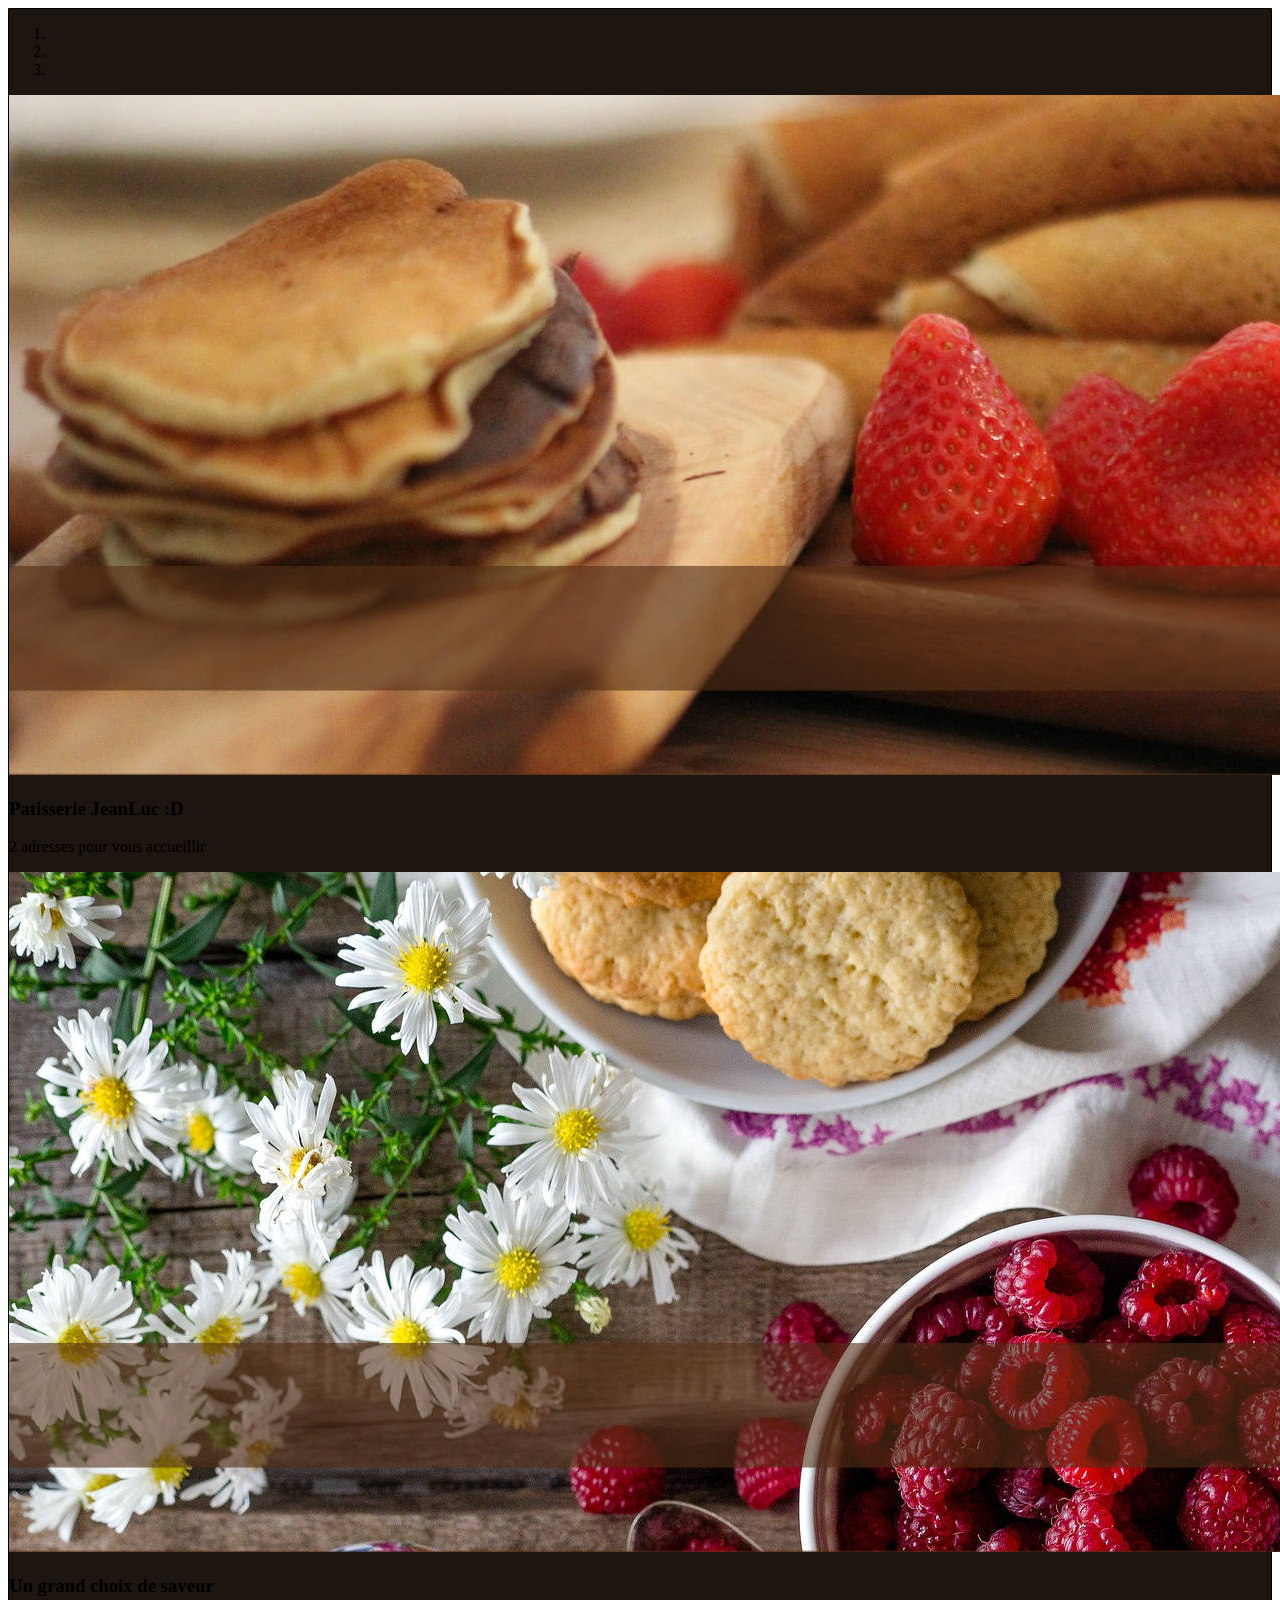
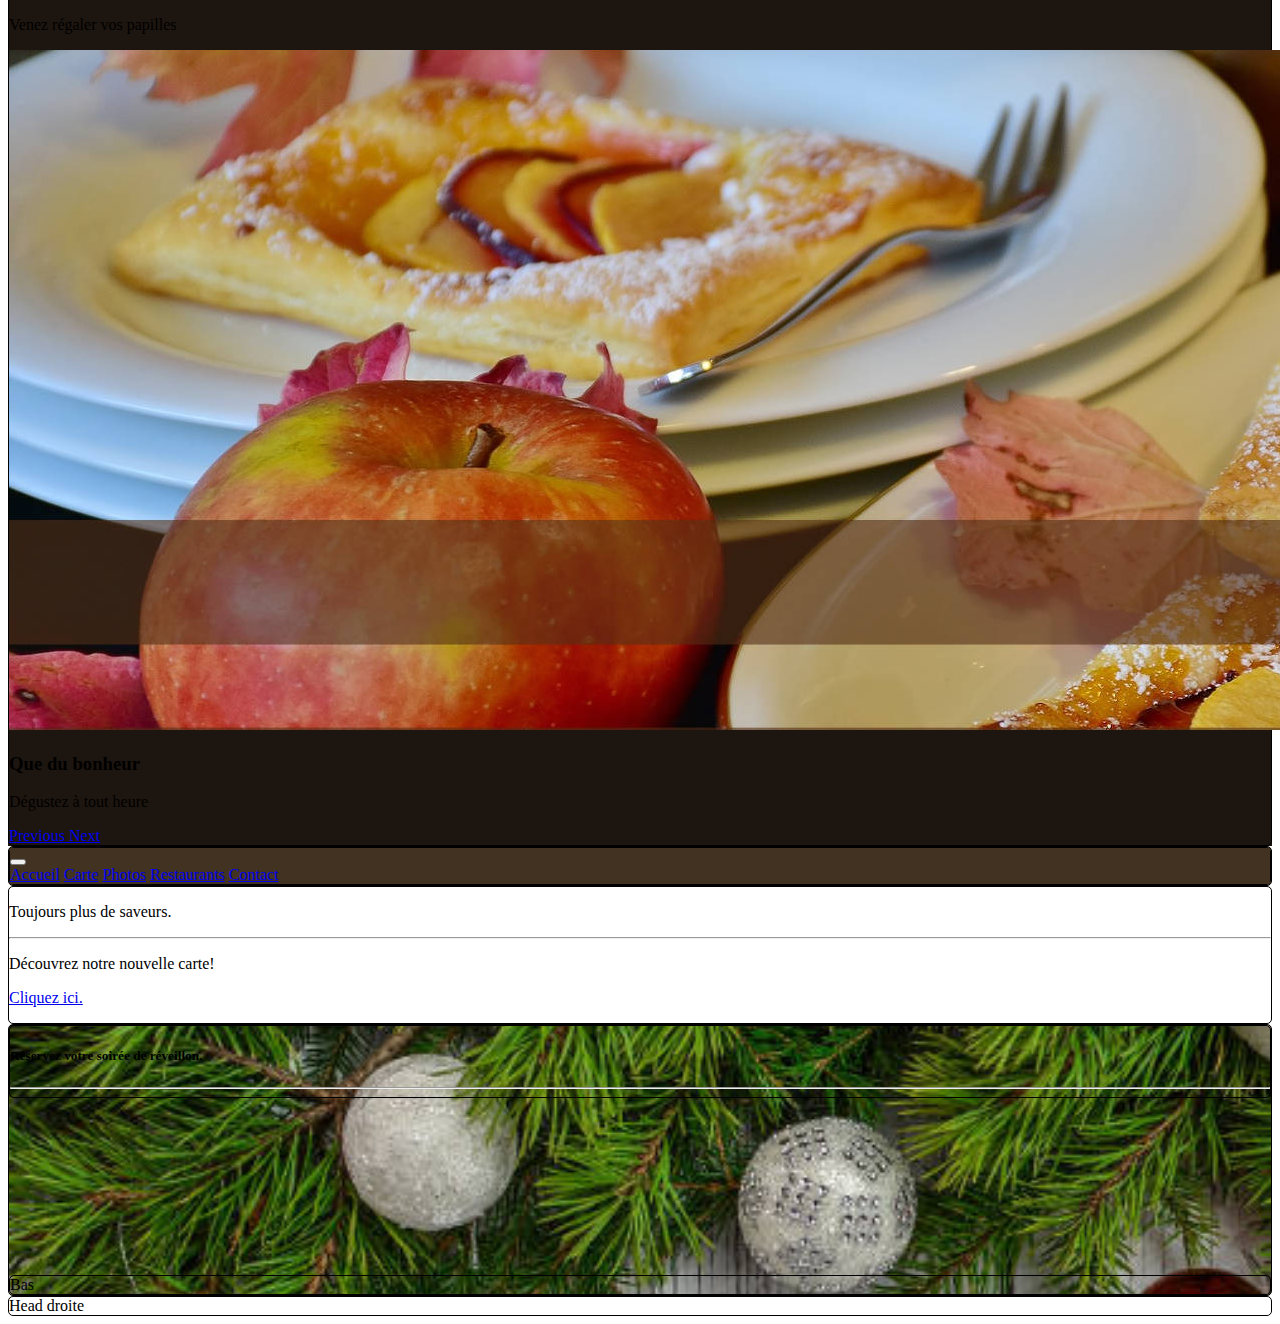
==== index.html @ edc42665 "2ième pavé noel" ====
<!doctype html>
<html lang="en">

  <head>
    <title>Hello, world!</title>
    <!-- Required meta tags -->
    <meta charset="utf-8">
    <meta name="viewport" content="width=device-width, initial-scale=1, shrink-to-fit=no">
    <!-- Bootstrap CSS -->
    <link rel="stylesheet" href="https://maxcdn.bootstrapcdn.com/bootstrap/4.0.0-beta.2/css/bootstrap.min.css" integrity="sha384-PsH8R72JQ3SOdhVi3uxftmaW6Vc51MKb0q5P2rRUpPvrszuE4W1povHYgTpBfshb" crossorigin="anonymous">
    <link href="assets/css/style-perso.css" type="text/css" rel="stylesheet" /> </head>

  <body>
    <!-- HEADER Slider -->
    <div class="row head-bgc">
      <div class="col-12 col-lg-12">
        <div class="container">
          <div class="row">
            <div id="carouselExampleIndicators" class="carousel slide" data-ride="carousel">
              <ol class="carousel-indicators">
                <li data-target="#carouselExampleIndicators" data-slide-to="0" class="active"></li>
                <li data-target="#carouselExampleIndicators" data-slide-to="1"></li>
                <li data-target="#carouselExampleIndicators" data-slide-to="2"></li>
              </ol>
              <div class="carousel-inner">
                <div class="carousel-item active"> <img class="d-block w-100" src="assets/img/restaurant-slide1.jpg" alt="First slide">
                  <div class="carousel-caption d-none d-md-block">
                    <h3>Patisserie JeanLuc :D</h3>
                    <p>2 adresses pour vous accueillir</p>
                  </div>
                </div>
                <div class="carousel-item"> <img class="d-block w-100" src="assets/img/restaurant-slide2.jpg" alt="Second slide">
                  <div class="carousel-caption d-none d-md-block">
                    <h3>Un grand choix de saveur</h3>
                    <p>Venez régaler vos papilles</p>
                  </div>
                </div>
                <div class="carousel-item"> <img class="d-block w-100" src="assets/img/restaurant-slide3.jpg" alt="Third slide">
                  <div class="carousel-caption d-none d-md-block">
                    <h3>Que du bonheur</h3>
                    <p>Dégustez à tout heure</p>
                  </div>
                </div>
              </div> <a class="carousel-control-prev" href="#carouselExampleIndicators" role="button" data-slide="prev">
                <span class="carousel-control-prev-icon" aria-hidden="true"></span>
                <span class="sr-only">Previous</span>
              </a> <a class="carousel-control-next" href="#carouselExampleIndicators" role="button" data-slide="next">
                <span class="carousel-control-next-icon" aria-hidden="true"></span>
                <span class="sr-only">Next</span>
              </a> </div>
          </div>
        </div>
      </div>
    </div>
    <div class="row">
      <div class="col-12 col-lg-12 navbar-bgc">
        <div class="container">
          <div class="row">
            <div class="col-12 col-lg-12 nav-bgc">
              <nav class="navbar navbar-expand-lg navbar-dark  nav-bgc"> <button class="navbar-toggler" type="button" data-toggle="collapse" data-target="#navbarNavAltMarkup" aria-controls="navbarNavAltMarkup" aria-expanded="false" aria-label="Toggle navigation">
                <span class="navbar-toggler-icon"></span>
                </button>
                <div class="collapse navbar-collapse" id="navbarNavAltMarkup">
                  <div class="navbar-nav"> <a class="nav-item nav-link disabled" href="#">Accueil</a> <a class="nav-item nav-link" href="#">Carte</a> <a class="nav-item nav-link" href="#">Photos</a> <a class="nav-item nav-link" href="#">Restaurants</a> <a class="nav-item nav-link"
                      href="#">Contact</a> </div>
                </div>
              </nav>
            </div>
          </div>
        </div>
      </div>
    </div>
    <div class="container">
      <div class="row">
        <!-- Bloc de gauche Jumbotron -->
        <div class="col-12 col-lg-4">
          <div class="jumbotron">
            <p class="lead">Toujours plus de saveurs.</p>
            <hr class="my-4">
            <p>Découvrez notre nouvelle carte!</p>
            <p class="lead"> <a class="btn btn-dark btn-lg" href="#" role="button">Cliquez ici.</a> </p>
          </div>
        </div>
        <!-- Bloc du milieu -->
        <div class="col-12 col-lg-4 bgc-noel">
          <div class="row min-height-noel">
            <div class="col-12 col-lg-12 text-white text-center">
              <h5>Réservez votre soirée de réveillon.</h5>
              <hr class="my-4"> </div>
          </div>
          <div class="row">
            <div class="col-12 col-lg-12">Bas</div>
          </div>
        </div>
        <!-- Bloc de droite -->
        <div class="col-12 col-lg-4">Head droite</div>
      </div>
    </div>
    <!-- test align -->
    <!-- Optional JavaScript -->
    <!-- jQuery first, then Popper.js, then Bootstrap JS -->
    <script src="https://code.jquery.com/jquery-3.2.1.slim.min.js" integrity="sha384-KJ3o2DKtIkvYIK3UENzmM7KCkRr/rE9/Qpg6aAZGJwFDMVNA/GpGFF93hXpG5KkN" crossorigin="anonymous"></script>
    <script src="https://cdnjs.cloudflare.com/ajax/libs/popper.js/1.12.3/umd/popper.min.js" integrity="sha384-vFJXuSJphROIrBnz7yo7oB41mKfc8JzQZiCq4NCceLEaO4IHwicKwpJf9c9IpFgh" crossorigin="anonymous"></script>
    <script src="https://maxcdn.bootstrapcdn.com/bootstrap/4.0.0-beta.2/js/bootstrap.min.js" integrity="sha384-alpBpkh1PFOepccYVYDB4do5UnbKysX5WZXm3XxPqe5iKTfUKjNkCk9SaVuEZflJ" crossorigin="anonymous"></script>
  </body>

</html>
---- assets/css/style-perso.css ----
.row [class^="col-"] {
  border: 1px solid black;
  border-radius: 5px; }

.head-bgc {
  background-color: #1d150f; }

.nav-bgc {
  background-color: #413222; }

.navbar-bgc {
  background-color: #5d4c3a; }

.jumbotron {
  background-color: #ffffff !important; }

.bgc-noel {
  background-image: url("../img/noel.jpg");
  background-repeat: no-repeat;
  background-size: 100%;
  background-size: cover;
  background-position: center; }

.min-height-noel {
  min-height: 250px; }

/*# sourceMappingURL=style-perso.css.map */
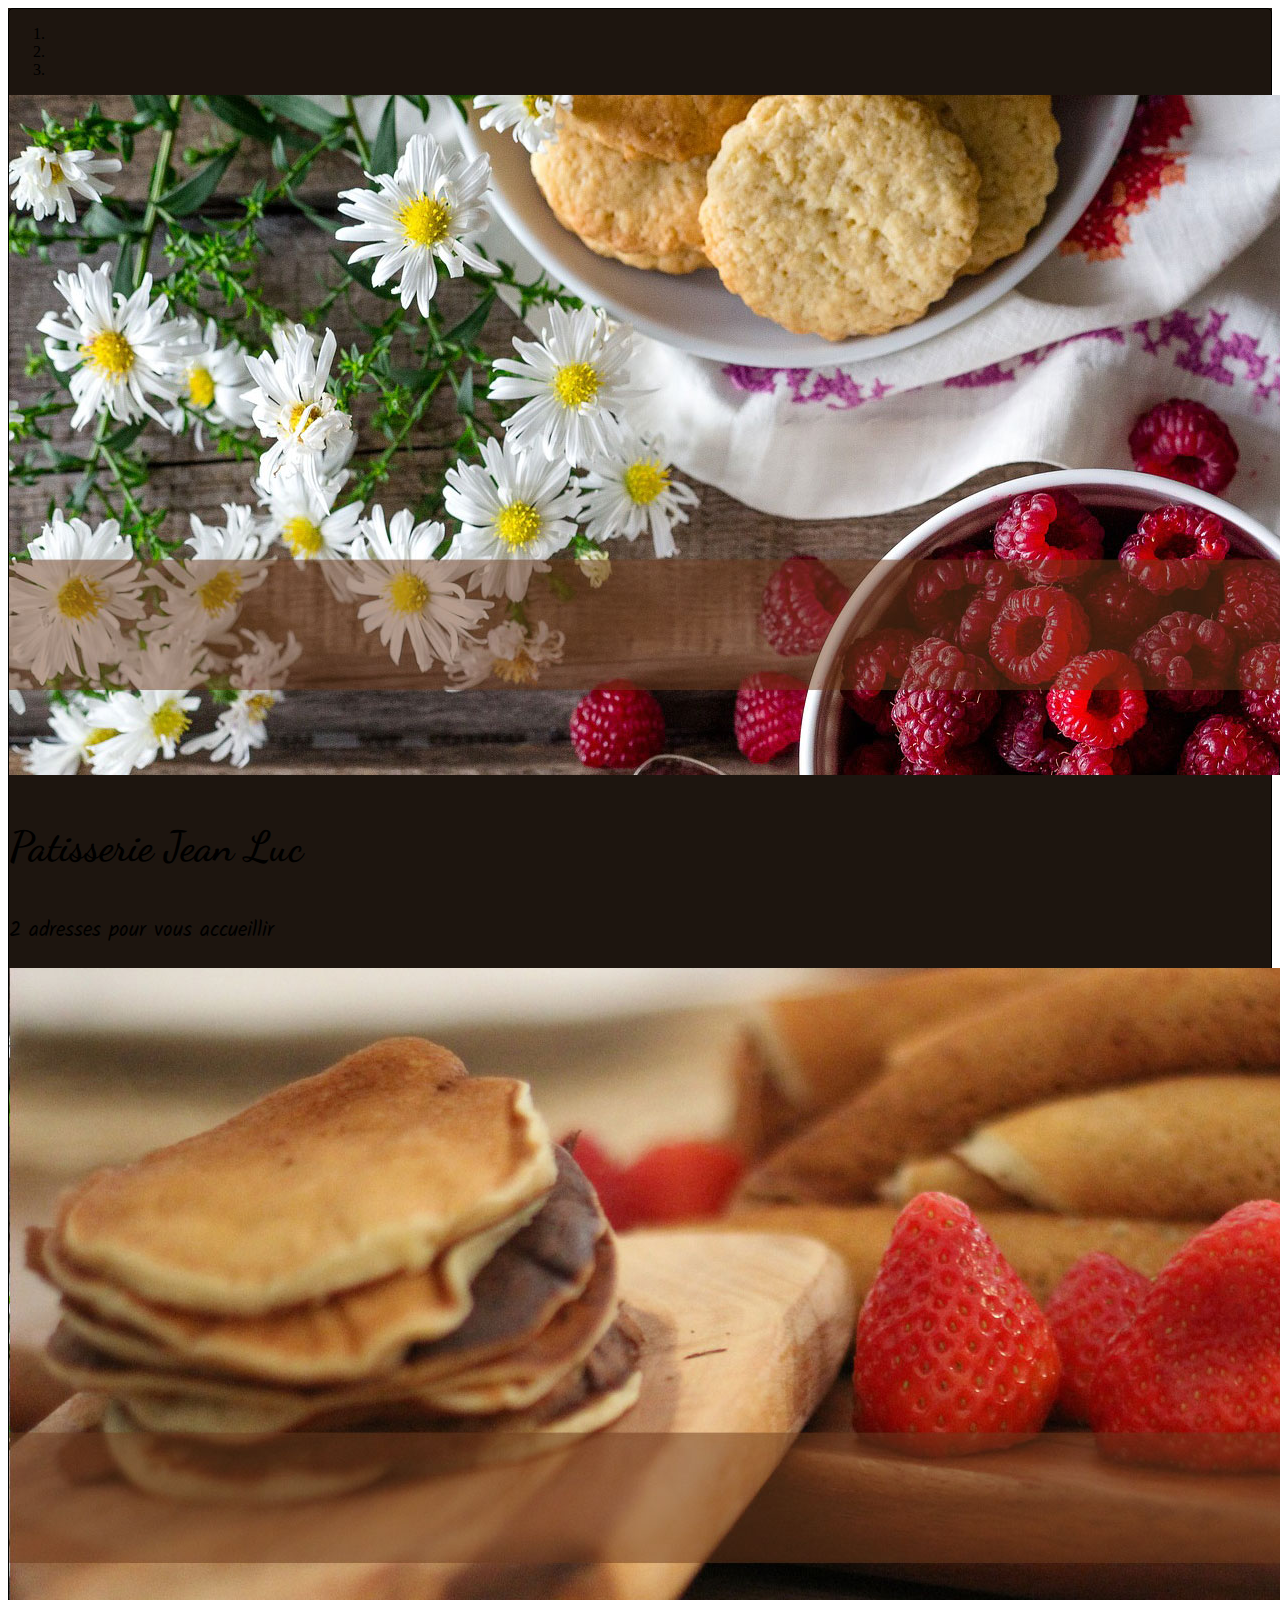
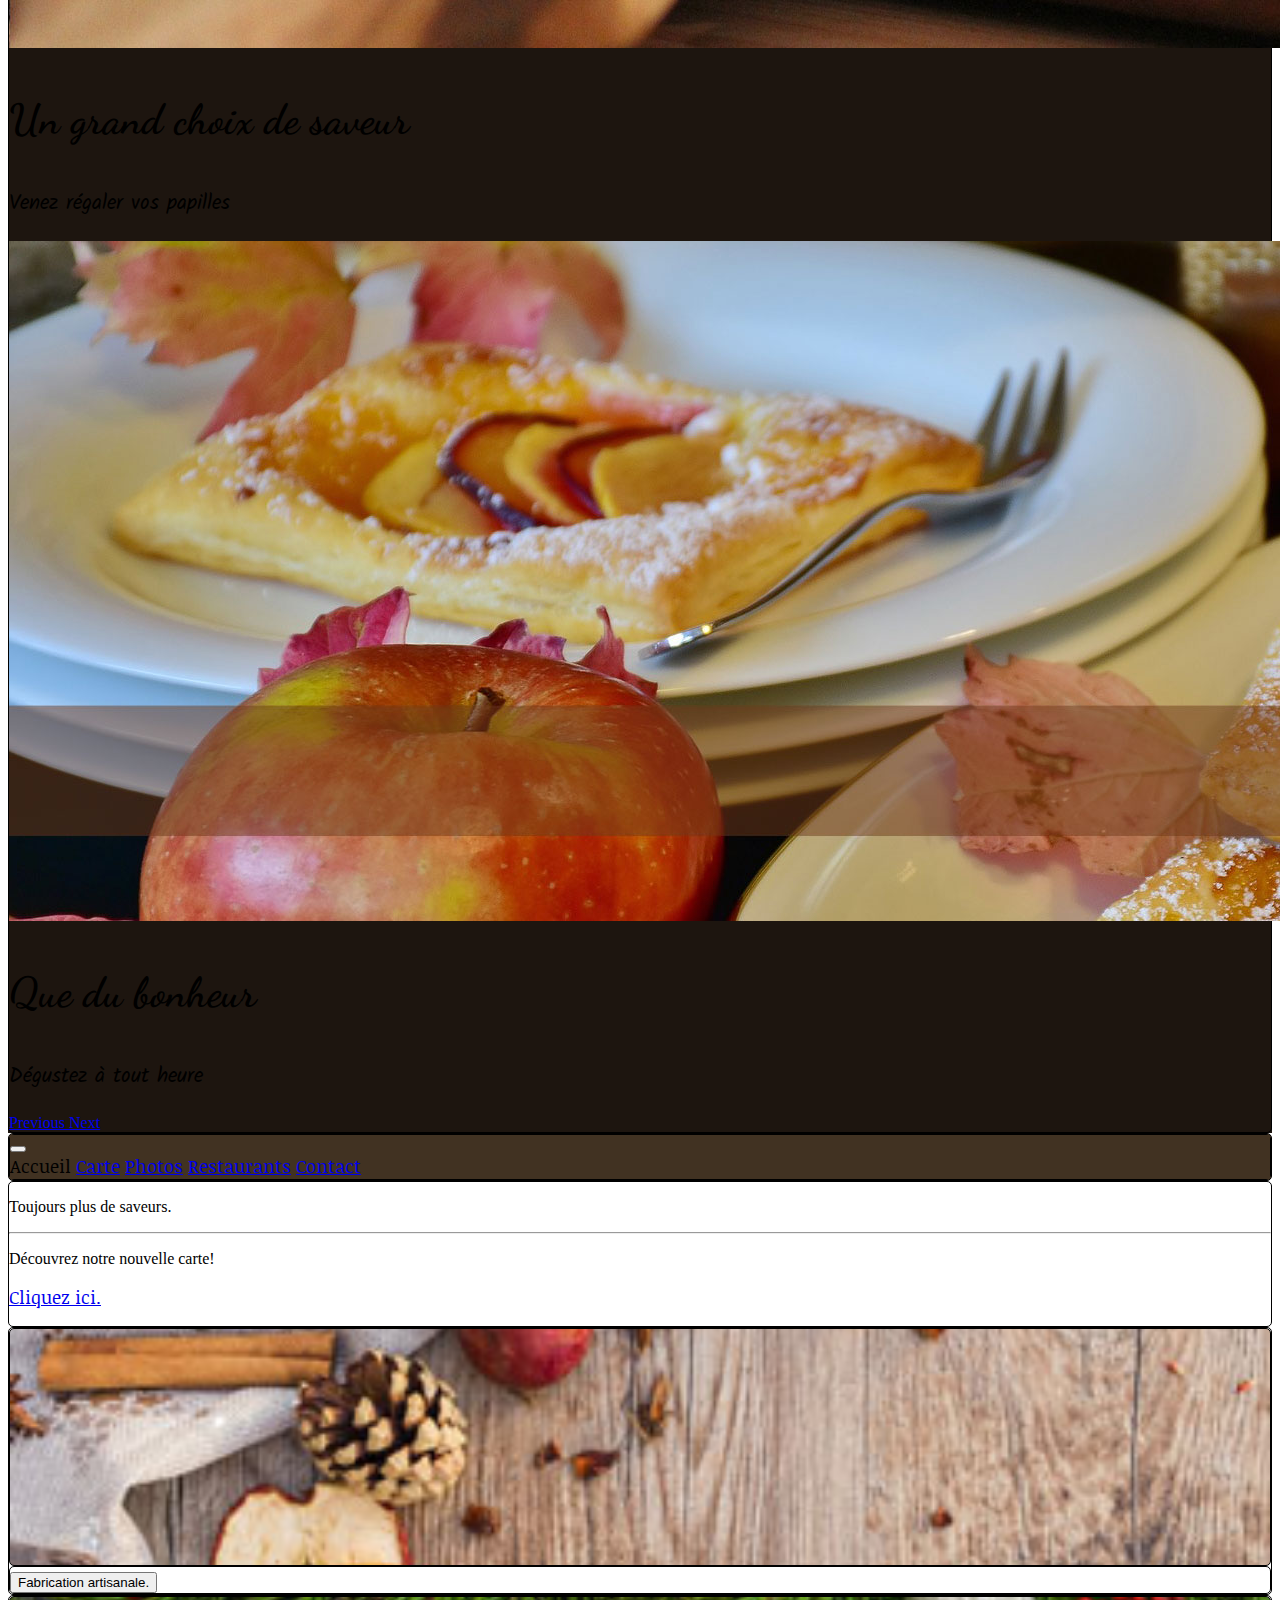
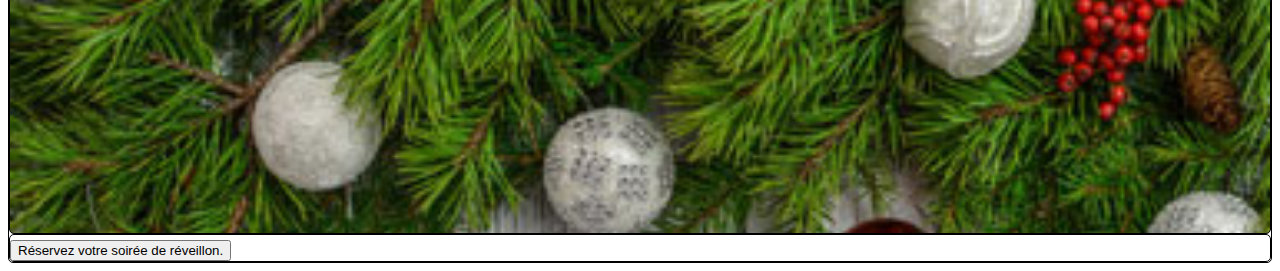
==== commit 16d077ab: "2 pavés events" ====
--- a/index.html
+++ b/index.html
@@ -9,6 +9,7 @@
     <!-- Bootstrap CSS -->
     <link rel="stylesheet" href="https://maxcdn.bootstrapcdn.com/bootstrap/4.0.0-beta.2/css/bootstrap.min.css" integrity="sha384-PsH8R72JQ3SOdhVi3uxftmaW6Vc51MKb0q5P2rRUpPvrszuE4W1povHYgTpBfshb" crossorigin="anonymous">
     <link href="assets/css/style-perso.css" type="text/css" rel="stylesheet" /> </head>
+  <link href="https://fonts.googleapis.com/css?family=Dancing+Script:400,700|Kalam:400,700|Noticia+Text:400i,700i" rel="stylesheet">
 
   <body>
     <!-- HEADER Slider -->
@@ -23,22 +24,22 @@
                 <li data-target="#carouselExampleIndicators" data-slide-to="2"></li>
               </ol>
               <div class="carousel-inner">
-                <div class="carousel-item active"> <img class="d-block w-100" src="assets/img/restaurant-slide1.jpg" alt="First slide">
+                <div class="carousel-item active"> <img class="d-block w-100" src="assets/img/patisserie-slide1.jpg" alt="First slide">
                   <div class="carousel-caption d-none d-md-block">
-                    <h3>Patisserie JeanLuc :D</h3>
-                    <p>2 adresses pour vous accueillir</p>
+                    <h3 class="font-g1">Patisserie Jean Luc</h3>
+                    <p class="font-g3">2 adresses pour vous accueillir</p>
                   </div>
                 </div>
-                <div class="carousel-item"> <img class="d-block w-100" src="assets/img/restaurant-slide2.jpg" alt="Second slide">
+                <div class="carousel-item"> <img class="d-block w-100" src="assets/img/patisserie-slide2.jpg" alt="Second slide">
                   <div class="carousel-caption d-none d-md-block">
-                    <h3>Un grand choix de saveur</h3>
-                    <p>Venez régaler vos papilles</p>
+                    <h3 class="font-g1">Un grand choix de saveur</h3>
+                    <p class="font-g3">Venez régaler vos papilles</p>
                   </div>
                 </div>
-                <div class="carousel-item"> <img class="d-block w-100" src="assets/img/restaurant-slide3.jpg" alt="Third slide">
+                <div class="carousel-item"> <img class="d-block w-100" src="assets/img/patisserie-slide3.jpg" alt="Third slide">
                   <div class="carousel-caption d-none d-md-block">
-                    <h3>Que du bonheur</h3>
-                    <p>Dégustez à tout heure</p>
+                    <h3 class="font-g1">Que du bonheur</h3>
+                    <p class="font-g3">Dégustez à tout heure</p>
                   </div>
                 </div>
               </div> <a class="carousel-control-prev" href="#carouselExampleIndicators" role="button" data-slide="prev">
@@ -57,12 +58,11 @@
         <div class="container">
           <div class="row">
             <div class="col-12 col-lg-12 nav-bgc">
-              <nav class="navbar navbar-expand-lg navbar-dark  nav-bgc"> <button class="navbar-toggler" type="button" data-toggle="collapse" data-target="#navbarNavAltMarkup" aria-controls="navbarNavAltMarkup" aria-expanded="false" aria-label="Toggle navigation">
+              <nav class="navbar navbar-expand-lg navbar-dark nav-bgc"> <button class="navbar-toggler" type="button" data-toggle="collapse" data-target="#navbarNavAltMarkup" aria-controls="navbarNavAltMarkup" aria-expanded="false" aria-label="Toggle navigation">
                 <span class="navbar-toggler-icon"></span>
                 </button>
                 <div class="collapse navbar-collapse" id="navbarNavAltMarkup">
-                  <div class="navbar-nav"> <a class="nav-item nav-link disabled" href="#">Accueil</a> <a class="nav-item nav-link" href="#">Carte</a> <a class="nav-item nav-link" href="#">Photos</a> <a class="nav-item nav-link" href="#">Restaurants</a> <a class="nav-item nav-link"
-                      href="#">Contact</a> </div>
+                  <div class="navbar-nav font-g2"> <a class="nav-item nav-link disabled">Accueil</a> <a class="nav-item nav-link" href="#">Carte</a> <a class="nav-item nav-link" href="#">Photos</a> <a class="nav-item nav-link" href="#">Restaurants</a> <a class="nav-item nav-link" href="#">Contact</a>                    </div>
                 </div>
               </nav>
             </div>
@@ -78,22 +78,31 @@
             <p class="lead">Toujours plus de saveurs.</p>
             <hr class="my-4">
             <p>Découvrez notre nouvelle carte!</p>
-            <p class="lead"> <a class="btn btn-dark btn-lg" href="#" role="button">Cliquez ici.</a> </p>
+            <p class="lead"> <a class="btn btn-dark btn-lg font-g2" href="#" role="button">Cliquez ici.</a> </p>
           </div>
         </div>
         <!-- Bloc du milieu -->
-        <div class="col-12 col-lg-4 bgc-noel">
-          <div class="row min-height-noel">
-            <div class="col-12 col-lg-12 text-white text-center">
-              <h5>Réservez votre soirée de réveillon.</h5>
-              <hr class="my-4"> </div>
+        <div class="col-12 col-lg-4">
+          <div class="row">
+            <div class="col-12 col-lg-12 min-height-pave bgc-artisanal"></div>
           </div>
           <div class="row">
-            <div class="col-12 col-lg-12">Bas</div>
+            <div class="col-12 col-lg-12 text-center font-g2">
+              <button type="button" class="btn btn-dark">Fabrication artisanale.</button>
+            </div>
           </div>
         </div>
         <!-- Bloc de droite -->
-        <div class="col-12 col-lg-4">Head droite</div>
+        <div class="col-12 col-lg-4">
+          <div class="row">
+            <div class="col-12 col-lg-12 min-height-pave bgc-noel"></div>
+          </div>
+          <div class="row">
+            <div class="col-12 col-lg-12 text-center font-g2">
+              <button type="button" class="btn btn-dark">Réservez votre soirée de réveillon.</button>
+            </div>
+          </div>
+        </div>
       </div>
     </div>
     <!-- test align -->
@@ -104,4 +113,4 @@
     <script src="https://maxcdn.bootstrapcdn.com/bootstrap/4.0.0-beta.2/js/bootstrap.min.js" integrity="sha384-alpBpkh1PFOepccYVYDB4do5UnbKysX5WZXm3XxPqe5iKTfUKjNkCk9SaVuEZflJ" crossorigin="anonymous"></script>
   </body>
 
-</html>+</html>
--- a/assets/css/style-perso.css
+++ b/assets/css/style-perso.css
@@ -1,6 +1,19 @@
 .row [class^="col-"] {
   border: 1px solid black;
   border-radius: 5px; }
+
+.font-g1 {
+  font-family: 'Dancing Script', cursive;
+  font-weight: 700;
+  font-size: 42px; }
+
+.font-g2 {
+  font-family: 'Noticia Text', serif;
+  font-size: 18px; }
+
+.font-g3 {
+  font-family: 'Kalam', cursive;
+  font-size: 21px; }
 
 .head-bgc {
   background-color: #1d150f; }
@@ -14,14 +27,21 @@
 .jumbotron {
   background-color: #ffffff !important; }
 
-.bgc-noel {
-  background-image: url("../img/noel.jpg");
+.bgc-artisanal {
+  background-image: url("../img/restaurant-pave-gauche.jpg");
   background-repeat: no-repeat;
   background-size: 100%;
   background-size: cover;
   background-position: center; }
 
-.min-height-noel {
-  min-height: 250px; }
+.bgc-noel {
+  background-image: url("../img/restaurant-pave-droite.jpg");
+  background-repeat: no-repeat;
+  background-size: 100%;
+  background-size: cover;
+  background-position: center; }
+
+.min-height-pave {
+  min-height: 236px; }
 
 /*# sourceMappingURL=style-perso.css.map */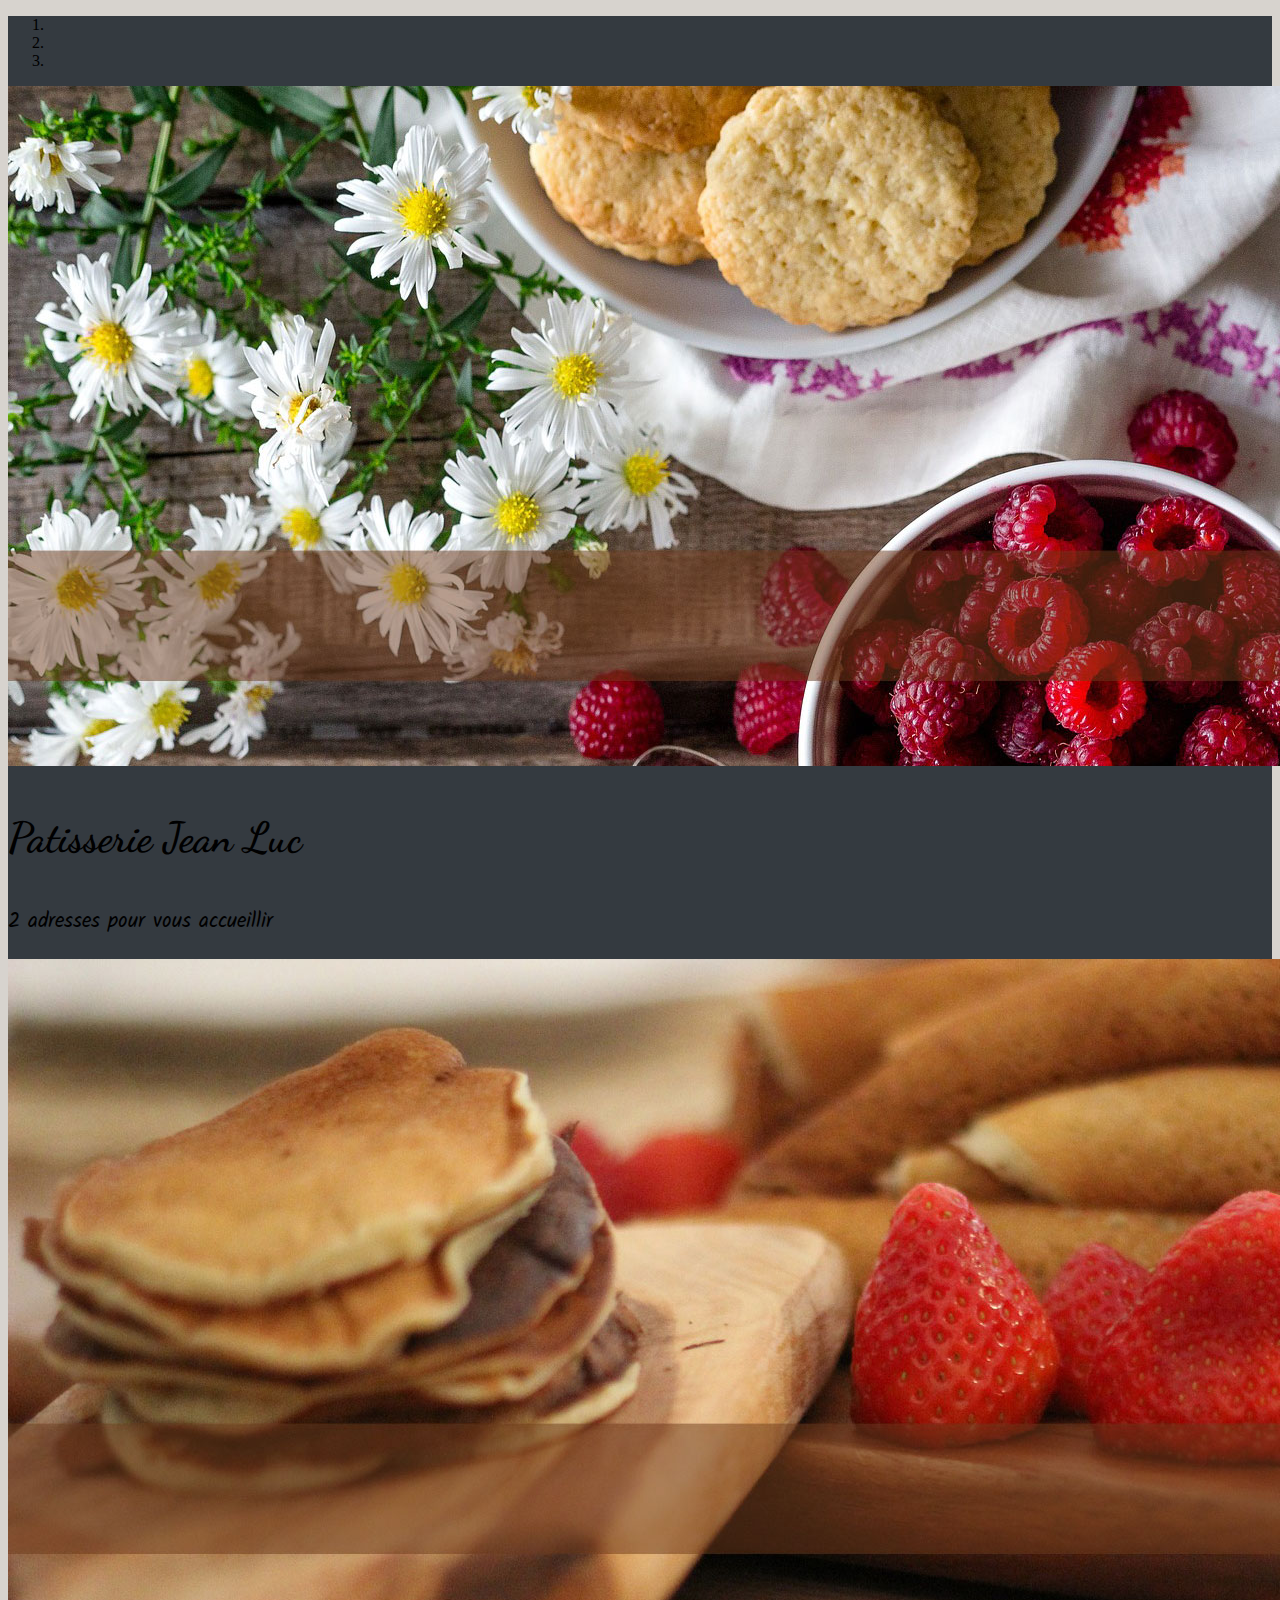
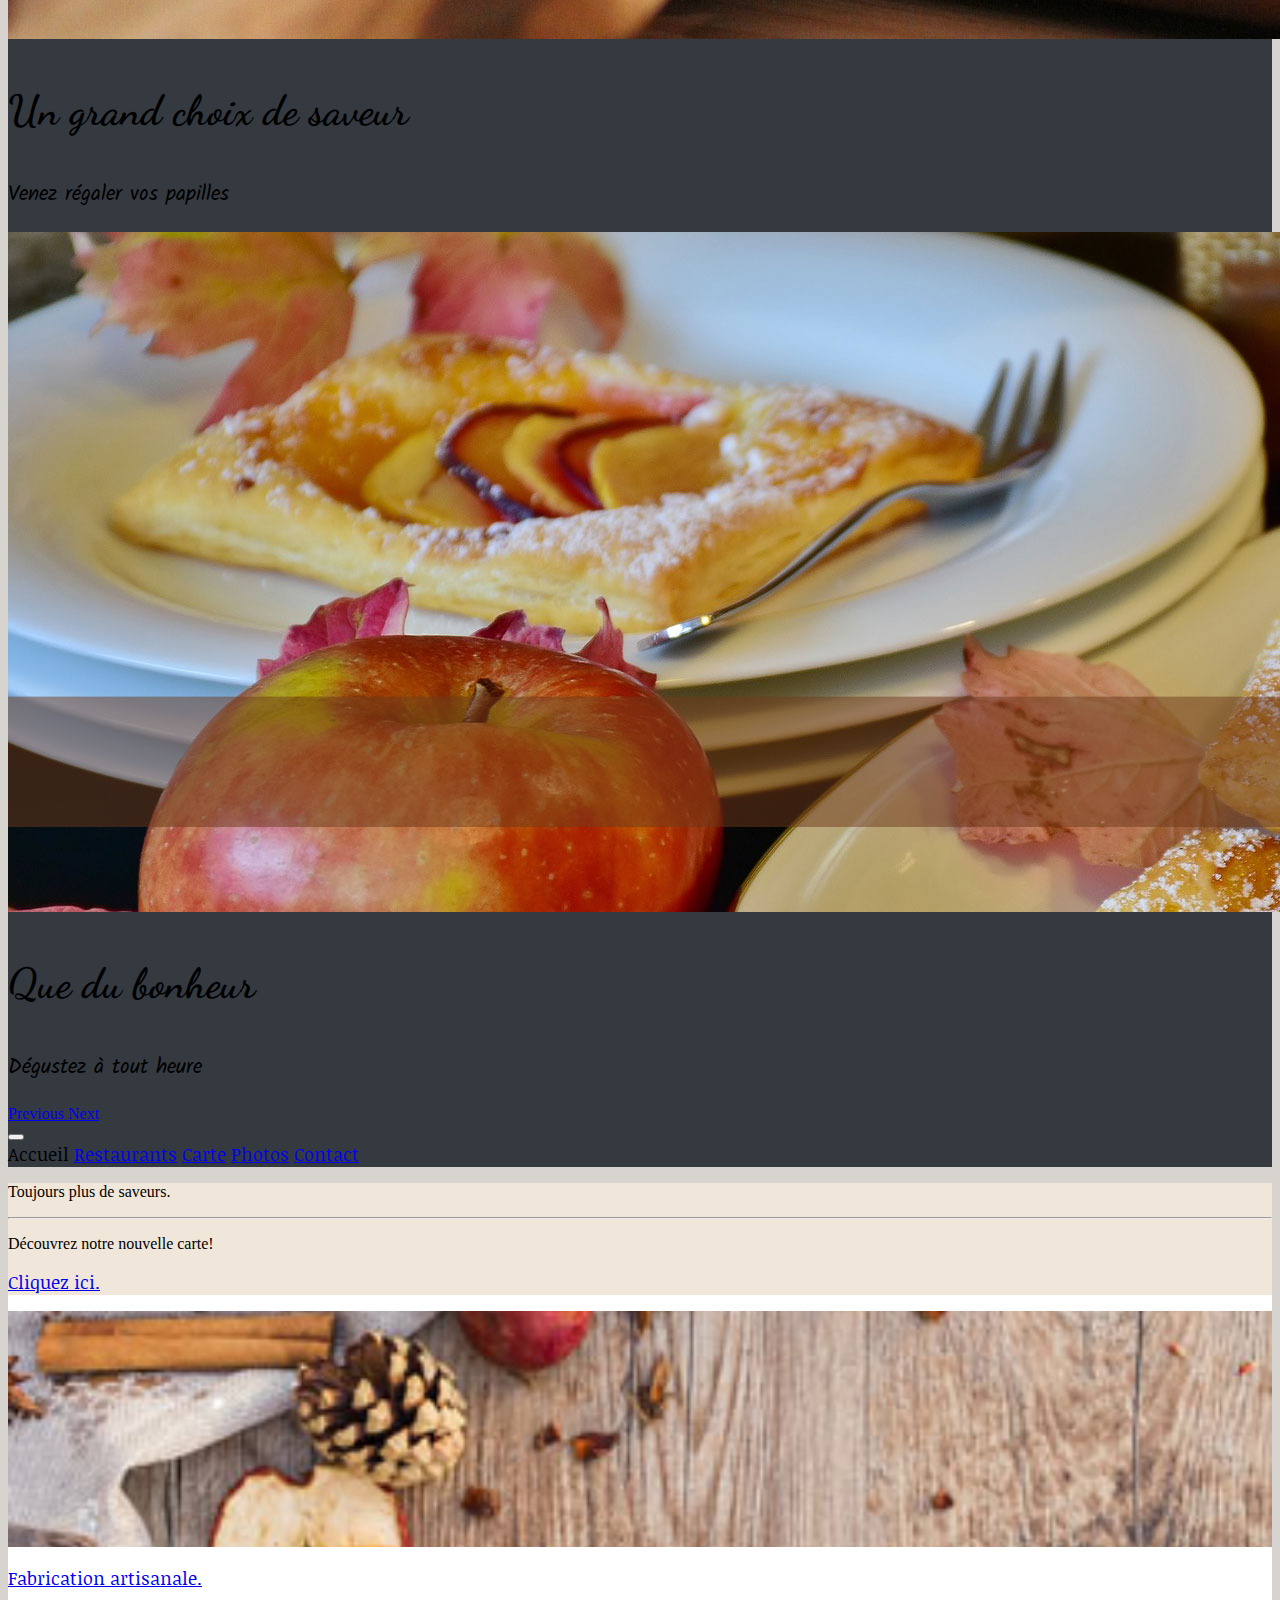
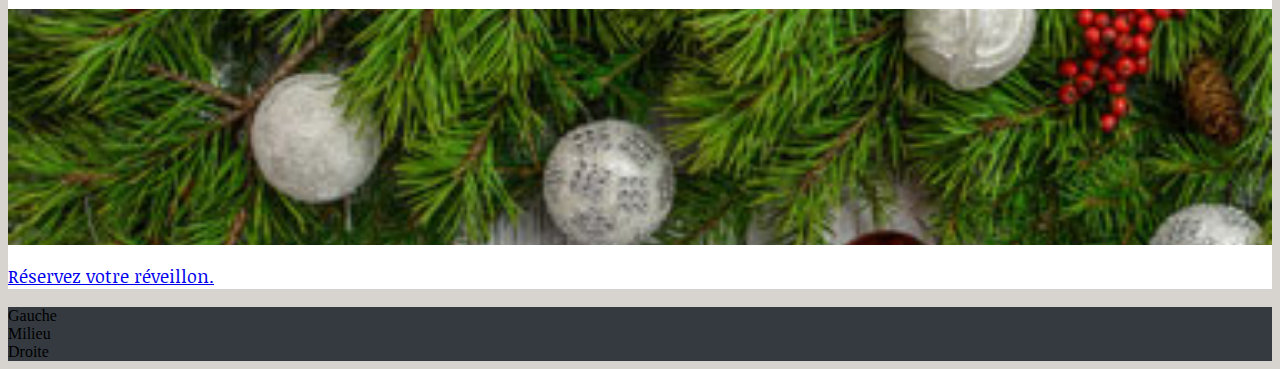
==== commit b8c89c83: "reglage 3 pavés" ====
--- a/index.html
+++ b/index.html
@@ -17,6 +17,7 @@
       <div class="col-12 col-lg-12">
         <div class="container">
           <div class="row">
+            <!-- Carousel -->
             <div id="carouselExampleIndicators" class="carousel slide" data-ride="carousel">
               <ol class="carousel-indicators">
                 <li data-target="#carouselExampleIndicators" data-slide-to="0" class="active"></li>
@@ -24,18 +25,21 @@
                 <li data-target="#carouselExampleIndicators" data-slide-to="2"></li>
               </ol>
               <div class="carousel-inner">
+                <!-- Slide 1 -->
                 <div class="carousel-item active"> <img class="d-block w-100" src="assets/img/patisserie-slide1.jpg" alt="First slide">
                   <div class="carousel-caption d-none d-md-block">
                     <h3 class="font-g1">Patisserie Jean Luc</h3>
                     <p class="font-g3">2 adresses pour vous accueillir</p>
                   </div>
                 </div>
+                <!-- Slide 2 -->
                 <div class="carousel-item"> <img class="d-block w-100" src="assets/img/patisserie-slide2.jpg" alt="Second slide">
                   <div class="carousel-caption d-none d-md-block">
                     <h3 class="font-g1">Un grand choix de saveur</h3>
                     <p class="font-g3">Venez régaler vos papilles</p>
                   </div>
                 </div>
+                <!-- Slide 3 -->
                 <div class="carousel-item"> <img class="d-block w-100" src="assets/img/patisserie-slide3.jpg" alt="Third slide">
                   <div class="carousel-caption d-none d-md-block">
                     <h3 class="font-g1">Que du bonheur</h3>
@@ -53,16 +57,24 @@
         </div>
       </div>
     </div>
+    <!-- NAVBAR -->
     <div class="row">
       <div class="col-12 col-lg-12 navbar-bgc">
         <div class="container">
           <div class="row">
             <div class="col-12 col-lg-12 nav-bgc">
-              <nav class="navbar navbar-expand-lg navbar-dark nav-bgc"> <button class="navbar-toggler" type="button" data-toggle="collapse" data-target="#navbarNavAltMarkup" aria-controls="navbarNavAltMarkup" aria-expanded="false" aria-label="Toggle navigation">
+              <nav class="navbar navbar-expand-lg navbar-dark nav-bgc">
+                <button class="navbar-toggler" type="button" data-toggle="collapse" data-target="#navbarNavAltMarkup" aria-controls="navbarNavAltMarkup" aria-expanded="false" aria-label="Toggle navigation">
                 <span class="navbar-toggler-icon"></span>
                 </button>
                 <div class="collapse navbar-collapse" id="navbarNavAltMarkup">
-                  <div class="navbar-nav font-g2"> <a class="nav-item nav-link disabled">Accueil</a> <a class="nav-item nav-link" href="#">Carte</a> <a class="nav-item nav-link" href="#">Photos</a> <a class="nav-item nav-link" href="#">Restaurants</a> <a class="nav-item nav-link" href="#">Contact</a>                    </div>
+                  <div class="navbar-nav font-g2">
+                    <a class="nav-item nav-link disabled">Accueil</a>
+                    <a class="nav-item nav-link" href="#">Restaurants</a>
+                    <a class="nav-item nav-link" href="#">Carte</a>
+                    <a class="nav-item nav-link" href="#">Photos</a>
+                    <a class="nav-item nav-link" href="#">Contact</a>
+                  </div>
                 </div>
               </nav>
             </div>
@@ -70,10 +82,11 @@
         </div>
       </div>
     </div>
+    <!-- Content 3 blocs -->
     <div class="container">
-      <div class="row">
+      <div class="row bgc-blanc">
         <!-- Bloc de gauche Jumbotron -->
-        <div class="col-12 col-lg-4">
+        <div class="col-12 col-lg-4 bgc-beige">
           <div class="jumbotron">
             <p class="lead">Toujours plus de saveurs.</p>
             <hr class="my-4">
@@ -88,7 +101,7 @@
           </div>
           <div class="row">
             <div class="col-12 col-lg-12 text-center font-g2">
-              <button type="button" class="btn btn-dark">Fabrication artisanale.</button>
+              <p class="lead"> <a class="btn btn-dark btn-lg font-g2" href="#" role="button">Fabrication artisanale.</a> </p>
             </div>
           </div>
         </div>
@@ -99,13 +112,34 @@
           </div>
           <div class="row">
             <div class="col-12 col-lg-12 text-center font-g2">
-              <button type="button" class="btn btn-dark">Réservez votre soirée de réveillon.</button>
+              <p class="lead"> <a class="btn btn-dark btn-lg font-g2" href="#" role="button">Réservez votre réveillon.</a> </p>
             </div>
           </div>
         </div>
       </div>
     </div>
-    <!-- test align -->
+    <!-- Footer 3 colonnes -->
+    <div class="row head-bgc">
+      <div class="col-12 col-lg-12">
+        <div class="container">
+          <div class="row">
+            <!-- Foot Gauche -->
+            <div class="col-12 col-lg-4">
+Gauche
+            </div>
+            <!-- Foot Milieu -->
+            <div class="col-12 col-lg-4">
+Milieu
+            </div>
+            <!-- Foot Droite -->
+            <div class="col-12 col-lg-4">
+Droite
+            </div>
+          </div>
+        </div>
+      </div>
+    </div>
+
     <!-- Optional JavaScript -->
     <!-- jQuery first, then Popper.js, then Bootstrap JS -->
     <script src="https://code.jquery.com/jquery-3.2.1.slim.min.js" integrity="sha384-KJ3o2DKtIkvYIK3UENzmM7KCkRr/rE9/Qpg6aAZGJwFDMVNA/GpGFF93hXpG5KkN" crossorigin="anonymous"></script>
--- a/assets/css/style-perso.css
+++ b/assets/css/style-perso.css
@@ -1,6 +1,5 @@
-.row [class^="col-"] {
-  border: 1px solid black;
-  border-radius: 5px; }
+body {
+  background-color: #d7d3ce; }
 
 .font-g1 {
   font-family: 'Dancing Script', cursive;
@@ -16,16 +15,22 @@
   font-size: 21px; }
 
 .head-bgc {
-  background-color: #1d150f; }
+  background-color: #343A40; }
+
+.navbar-bgc {
+  background-color: #424c55; }
 
 .nav-bgc {
-  background-color: #413222; }
+  background-color: #343A40; }
 
-.navbar-bgc {
-  background-color: #5d4c3a; }
+.bgc-blanc {
+  background-color: #fff; }
+
+.bgc-beige {
+  background-color: #f0e6da; }
 
 .jumbotron {
-  background-color: #ffffff !important; }
+  background-color: #f0e6da !important; }
 
 .bgc-artisanal {
   background-image: url("../img/restaurant-pave-gauche.jpg");
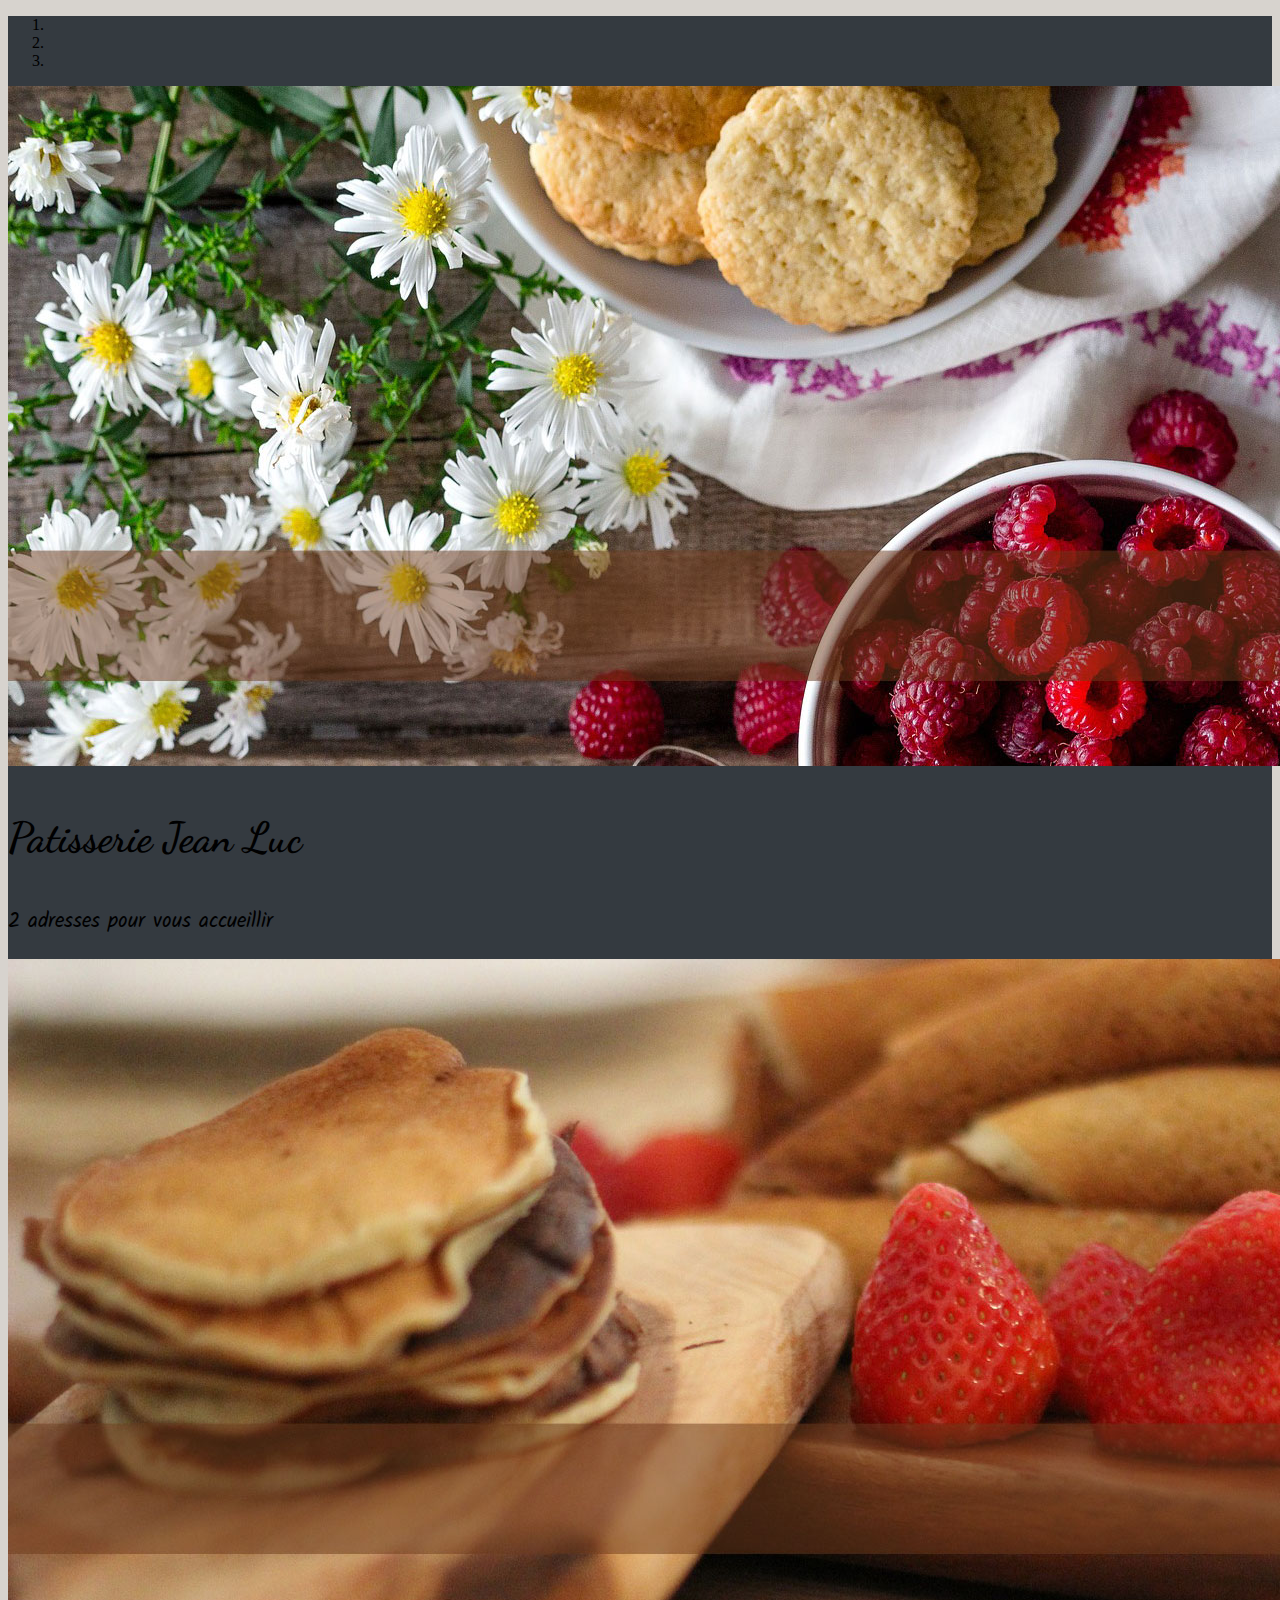
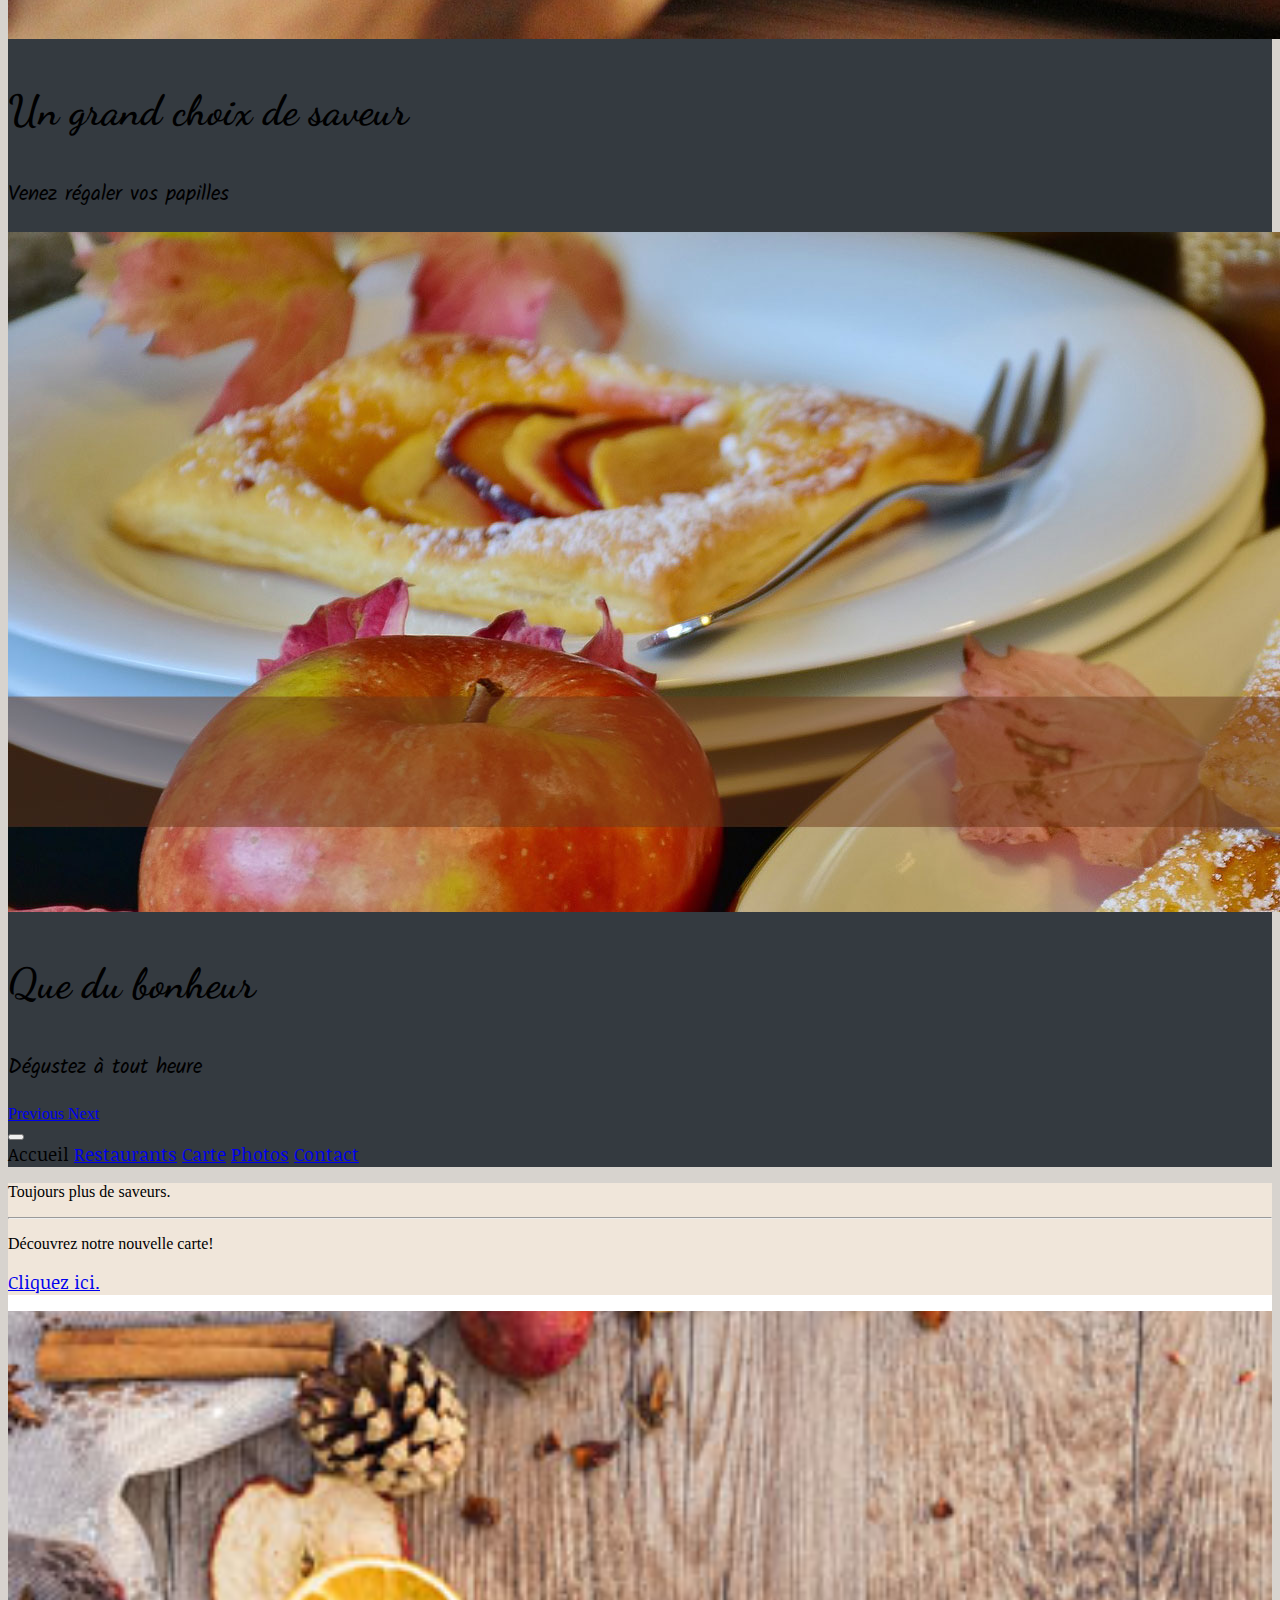
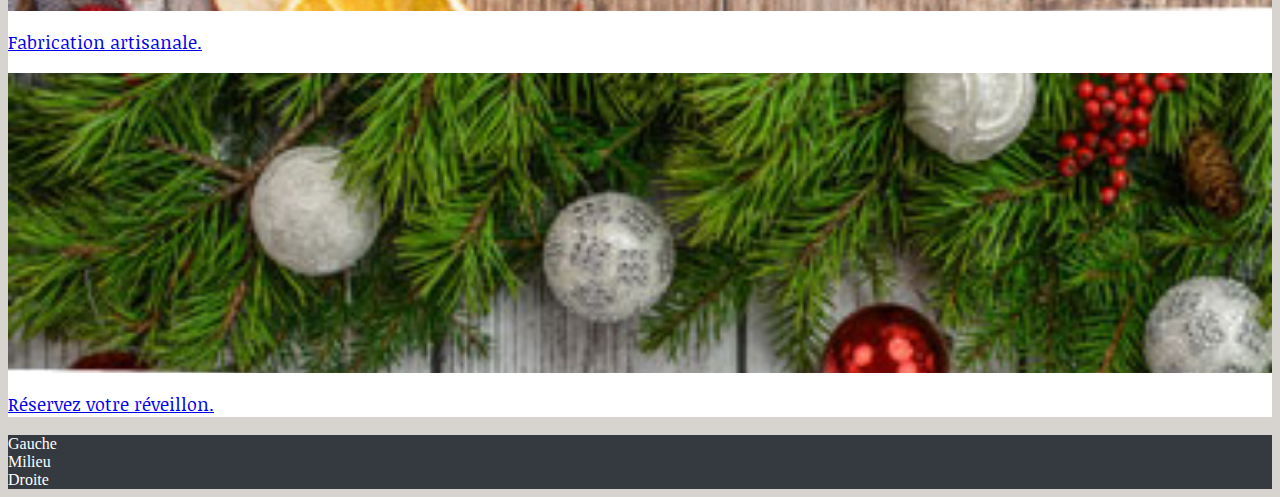
==== commit 732c9764: "correction pavés events sur xs" ====
--- a/index.html
+++ b/index.html
@@ -1,9 +1,9 @@
 <!doctype html>
-<html lang="en">
+<html lang="fr">
 
   <head>
-    <title>Hello, world!</title>
-    <!-- Required meta tags -->
+    <title>Patisserie Jean Luc</title>
+    <!-- META TAGS -->
     <meta charset="utf-8">
     <meta name="viewport" content="width=device-width, initial-scale=1, shrink-to-fit=no">
     <!-- Bootstrap CSS -->
@@ -13,133 +13,140 @@
 
   <body>
     <!-- HEADER Slider -->
-    <div class="row head-bgc">
-      <div class="col-12 col-lg-12">
-        <div class="container">
-          <div class="row">
-            <!-- Carousel -->
-            <div id="carouselExampleIndicators" class="carousel slide" data-ride="carousel">
-              <ol class="carousel-indicators">
-                <li data-target="#carouselExampleIndicators" data-slide-to="0" class="active"></li>
-                <li data-target="#carouselExampleIndicators" data-slide-to="1"></li>
-                <li data-target="#carouselExampleIndicators" data-slide-to="2"></li>
-              </ol>
-              <div class="carousel-inner">
-                <!-- Slide 1 -->
-                <div class="carousel-item active"> <img class="d-block w-100" src="assets/img/patisserie-slide1.jpg" alt="First slide">
-                  <div class="carousel-caption d-none d-md-block">
-                    <h3 class="font-g1">Patisserie Jean Luc</h3>
-                    <p class="font-g3">2 adresses pour vous accueillir</p>
+    <header>
+      <div class="row head-bgc">
+        <div class="col-12 col-lg-12">
+          <div class="container">
+            <div class="row">
+              <!-- Carousel -->
+              <div id="carouselExampleIndicators" class="carousel slide" data-ride="carousel">
+                <ol class="carousel-indicators">
+                  <li data-target="#carouselExampleIndicators" data-slide-to="0" class="active"></li>
+                  <li data-target="#carouselExampleIndicators" data-slide-to="1"></li>
+                  <li data-target="#carouselExampleIndicators" data-slide-to="2"></li>
+                </ol>
+                <div class="carousel-inner">
+                  <!-- Slide 1 -->
+                  <div class="carousel-item active"> <img class="d-block w-100" src="assets/img/patisserie-slide1.jpg" alt="First slide">
+                    <div class="carousel-caption d-none d-md-block">
+                      <h3 class="font-g1">Patisserie Jean Luc</h3>
+                      <p class="font-g3">2 adresses pour vous accueillir</p>
+                    </div>
                   </div>
-                </div>
-                <!-- Slide 2 -->
-                <div class="carousel-item"> <img class="d-block w-100" src="assets/img/patisserie-slide2.jpg" alt="Second slide">
-                  <div class="carousel-caption d-none d-md-block">
-                    <h3 class="font-g1">Un grand choix de saveur</h3>
-                    <p class="font-g3">Venez régaler vos papilles</p>
+                  <!-- Slide 2 -->
+                  <div class="carousel-item"> <img class="d-block w-100" src="assets/img/patisserie-slide2.jpg" alt="Second slide">
+                    <div class="carousel-caption d-none d-md-block">
+                      <h3 class="font-g1">Un grand choix de saveur</h3>
+                      <p class="font-g3">Venez régaler vos papilles</p>
+                    </div>
                   </div>
-                </div>
-                <!-- Slide 3 -->
-                <div class="carousel-item"> <img class="d-block w-100" src="assets/img/patisserie-slide3.jpg" alt="Third slide">
-                  <div class="carousel-caption d-none d-md-block">
-                    <h3 class="font-g1">Que du bonheur</h3>
-                    <p class="font-g3">Dégustez à tout heure</p>
+                  <!-- Slide 3 -->
+                  <div class="carousel-item"> <img class="d-block w-100" src="assets/img/patisserie-slide3.jpg" alt="Third slide">
+                    <div class="carousel-caption d-none d-md-block">
+                      <h3 class="font-g1">Que du bonheur</h3>
+                      <p class="font-g3">Dégustez à tout heure</p>
+                    </div>
                   </div>
-                </div>
-              </div> <a class="carousel-control-prev" href="#carouselExampleIndicators" role="button" data-slide="prev">
+                </div> <a class="carousel-control-prev" href="#carouselExampleIndicators" role="button" data-slide="prev">
                 <span class="carousel-control-prev-icon" aria-hidden="true"></span>
                 <span class="sr-only">Previous</span>
               </a> <a class="carousel-control-next" href="#carouselExampleIndicators" role="button" data-slide="next">
                 <span class="carousel-control-next-icon" aria-hidden="true"></span>
                 <span class="sr-only">Next</span>
               </a> </div>
-          </div>
-        </div>
-      </div>
-    </div>
-    <!-- NAVBAR -->
-    <div class="row">
-      <div class="col-12 col-lg-12 navbar-bgc">
-        <div class="container">
-          <div class="row">
-            <div class="col-12 col-lg-12 nav-bgc">
-              <nav class="navbar navbar-expand-lg navbar-dark nav-bgc">
-                <button class="navbar-toggler" type="button" data-toggle="collapse" data-target="#navbarNavAltMarkup" aria-controls="navbarNavAltMarkup" aria-expanded="false" aria-label="Toggle navigation">
-                <span class="navbar-toggler-icon"></span>
-                </button>
-                <div class="collapse navbar-collapse" id="navbarNavAltMarkup">
-                  <div class="navbar-nav font-g2">
-                    <a class="nav-item nav-link disabled">Accueil</a>
-                    <a class="nav-item nav-link" href="#">Restaurants</a>
-                    <a class="nav-item nav-link" href="#">Carte</a>
-                    <a class="nav-item nav-link" href="#">Photos</a>
-                    <a class="nav-item nav-link" href="#">Contact</a>
-                  </div>
-                </div>
-              </nav>
             </div>
           </div>
         </div>
       </div>
-    </div>
-    <!-- Content 3 blocs -->
-    <div class="container">
-      <div class="row bgc-blanc">
-        <!-- Bloc de gauche Jumbotron -->
-        <div class="col-12 col-lg-4 bgc-beige">
-          <div class="jumbotron">
-            <p class="lead">Toujours plus de saveurs.</p>
-            <hr class="my-4">
-            <p>Découvrez notre nouvelle carte!</p>
-            <p class="lead"> <a class="btn btn-dark btn-lg font-g2" href="#" role="button">Cliquez ici.</a> </p>
-          </div>
-        </div>
-        <!-- Bloc du milieu -->
-        <div class="col-12 col-lg-4">
-          <div class="row">
-            <div class="col-12 col-lg-12 min-height-pave bgc-artisanal"></div>
-          </div>
-          <div class="row">
-            <div class="col-12 col-lg-12 text-center font-g2">
-              <p class="lead"> <a class="btn btn-dark btn-lg font-g2" href="#" role="button">Fabrication artisanale.</a> </p>
-            </div>
-          </div>
-        </div>
-        <!-- Bloc de droite -->
-        <div class="col-12 col-lg-4">
-          <div class="row">
-            <div class="col-12 col-lg-12 min-height-pave bgc-noel"></div>
-          </div>
-          <div class="row">
-            <div class="col-12 col-lg-12 text-center font-g2">
-              <p class="lead"> <a class="btn btn-dark btn-lg font-g2" href="#" role="button">Réservez votre réveillon.</a> </p>
+    </header>
+    <!-- NAVBAR -->
+    <nav>
+      <div class="row">
+        <div class="col-12 col-lg-12 navbar-bgc">
+          <div class="container">
+            <div class="row">
+              <div class="col-12 col-lg-12 nav-bgc">
+                <nav class="navbar navbar-expand-lg navbar-dark nav-bgc">
+                  <button class="navbar-toggler" type="button" data-toggle="collapse" data-target="#navbarNavAltMarkup" aria-controls="navbarNavAltMarkup" aria-expanded="false" aria-label="Toggle navigation">
+                <span class="navbar-toggler-icon"></span>
+                </button>
+                  <div class="collapse navbar-collapse" id="navbarNavAltMarkup">
+                    <div class="navbar-nav font-g2">
+                      <a class="nav-item nav-link disabled">Accueil</a>
+                      <a class="nav-item nav-link" href="#">Restaurants</a>
+                      <a class="nav-item nav-link" href="#">Carte</a>
+                      <a class="nav-item nav-link" href="#">Photos</a>
+                      <a class="nav-item nav-link" href="#">Contact</a>
+                    </div>
+                  </div>
+                </nav>
+              </div>
             </div>
           </div>
         </div>
       </div>
-    </div>
-    <!-- Footer 3 colonnes -->
-    <div class="row head-bgc">
-      <div class="col-12 col-lg-12">
-        <div class="container">
-          <div class="row">
-            <!-- Foot Gauche -->
-            <div class="col-12 col-lg-4">
-Gauche
+    </nav>
+    <!-- Content 3 blocs -->
+    <section>
+      <div class="container">
+        <div class="row bgc-blanc">
+          <!-- Bloc de gauche Jumbotron -->
+          <div class="col-12 col-lg-4 bgc-beige">
+            <div class="jumbotron">
+              <p class="lead">Toujours plus de saveurs.</p>
+              <hr class="my-4">
+              <p>Découvrez notre nouvelle carte!</p>
+              <p class="lead"> <a class="btn btn-dark btn-lg font-g2" href="#" role="button">Cliquez ici.</a> </p>
             </div>
-            <!-- Foot Milieu -->
-            <div class="col-12 col-lg-4">
-Milieu
+          </div>
+          <!-- Bloc du milieu -->
+          <div class="col-12 col-lg-4">
+            <div class="row">
+              <div class="col-12 min-height-pave-xs col-lg-12 min-height-pave-lg bgc-artisanal"></div>
             </div>
-            <!-- Foot Droite -->
-            <div class="col-12 col-lg-4">
-Droite
+            <div class="row">
+              <div class="col-12 col-lg-12 text-center font-g2">
+                <p class="lead"> <a class="btn btn-dark btn-lg font-g2" href="#" role="button">Fabrication artisanale.</a> </p>
+              </div>
+            </div>
+          </div>
+          <!-- Bloc de droite -->
+          <div class="col-12 col-lg-4">
+            <div class="row">
+              <div class="col-12 min-height-pave-xs col-lg-12 min-height-pave-lg bgc-noel"></div>
+            </div>
+            <div class="row">
+              <div class="col-12 col-lg-12 text-center font-g2">
+                <p class="lead"> <a class="btn btn-dark btn-lg font-g2" href="#" role="button">Réservez votre réveillon.</a> </p>
+              </div>
             </div>
           </div>
         </div>
       </div>
-    </div>
-
+    </section>
+    <!-- Footer 3 colonnes -->
+    <footer>
+      <div class="row head-bgc">
+        <div class="col-12 col-lg-12">
+          <div class="container">
+            <div class="row texte-blanc">
+              <!-- Foot Gauche -->
+              <div class="col-12 col-lg-4">
+                Gauche
+              </div>
+              <!-- Foot Milieu -->
+              <div class="col-12 col-lg-4">
+                Milieu
+              </div>
+              <!-- Foot Droite -->
+              <div class="col-12 col-lg-4">
+                Droite
+              </div>
+            </div>
+          </div>
+        </div>
+      </div>
+    </footer>
     <!-- Optional JavaScript -->
     <!-- jQuery first, then Popper.js, then Bootstrap JS -->
     <script src="https://code.jquery.com/jquery-3.2.1.slim.min.js" integrity="sha384-KJ3o2DKtIkvYIK3UENzmM7KCkRr/rE9/Qpg6aAZGJwFDMVNA/GpGFF93hXpG5KkN" crossorigin="anonymous"></script>
--- a/assets/css/style-perso.css
+++ b/assets/css/style-perso.css
@@ -1,5 +1,8 @@
 body {
   background-color: #d7d3ce; }
+
+.texte-blanc {
+  color: #fff; }
 
 .font-g1 {
   font-family: 'Dancing Script', cursive;
@@ -46,7 +49,10 @@
   background-size: cover;
   background-position: center; }
 
-.min-height-pave {
-  min-height: 236px; }
+.min-height-pave-lg {
+  min-height: 250px; }
+
+.min-height-pave-xs {
+  min-height: 300px; }
 
 /*# sourceMappingURL=style-perso.css.map */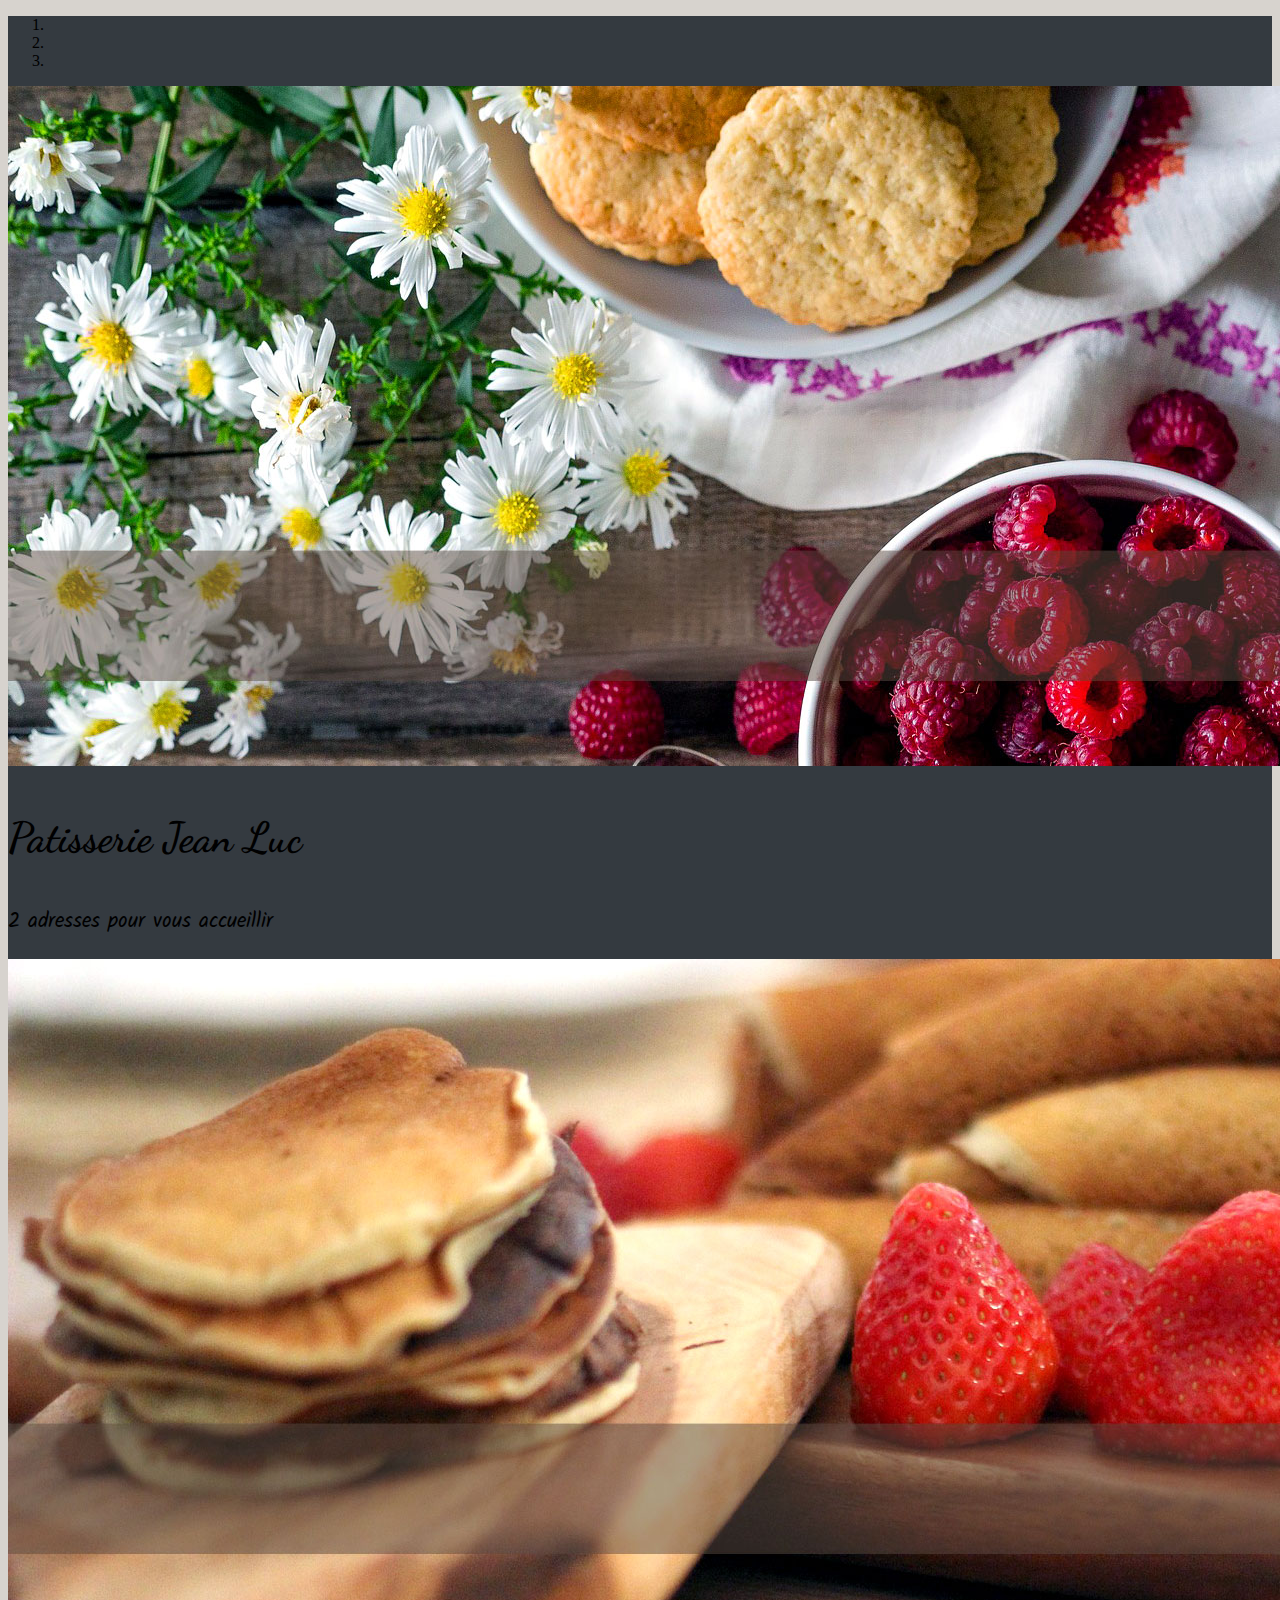
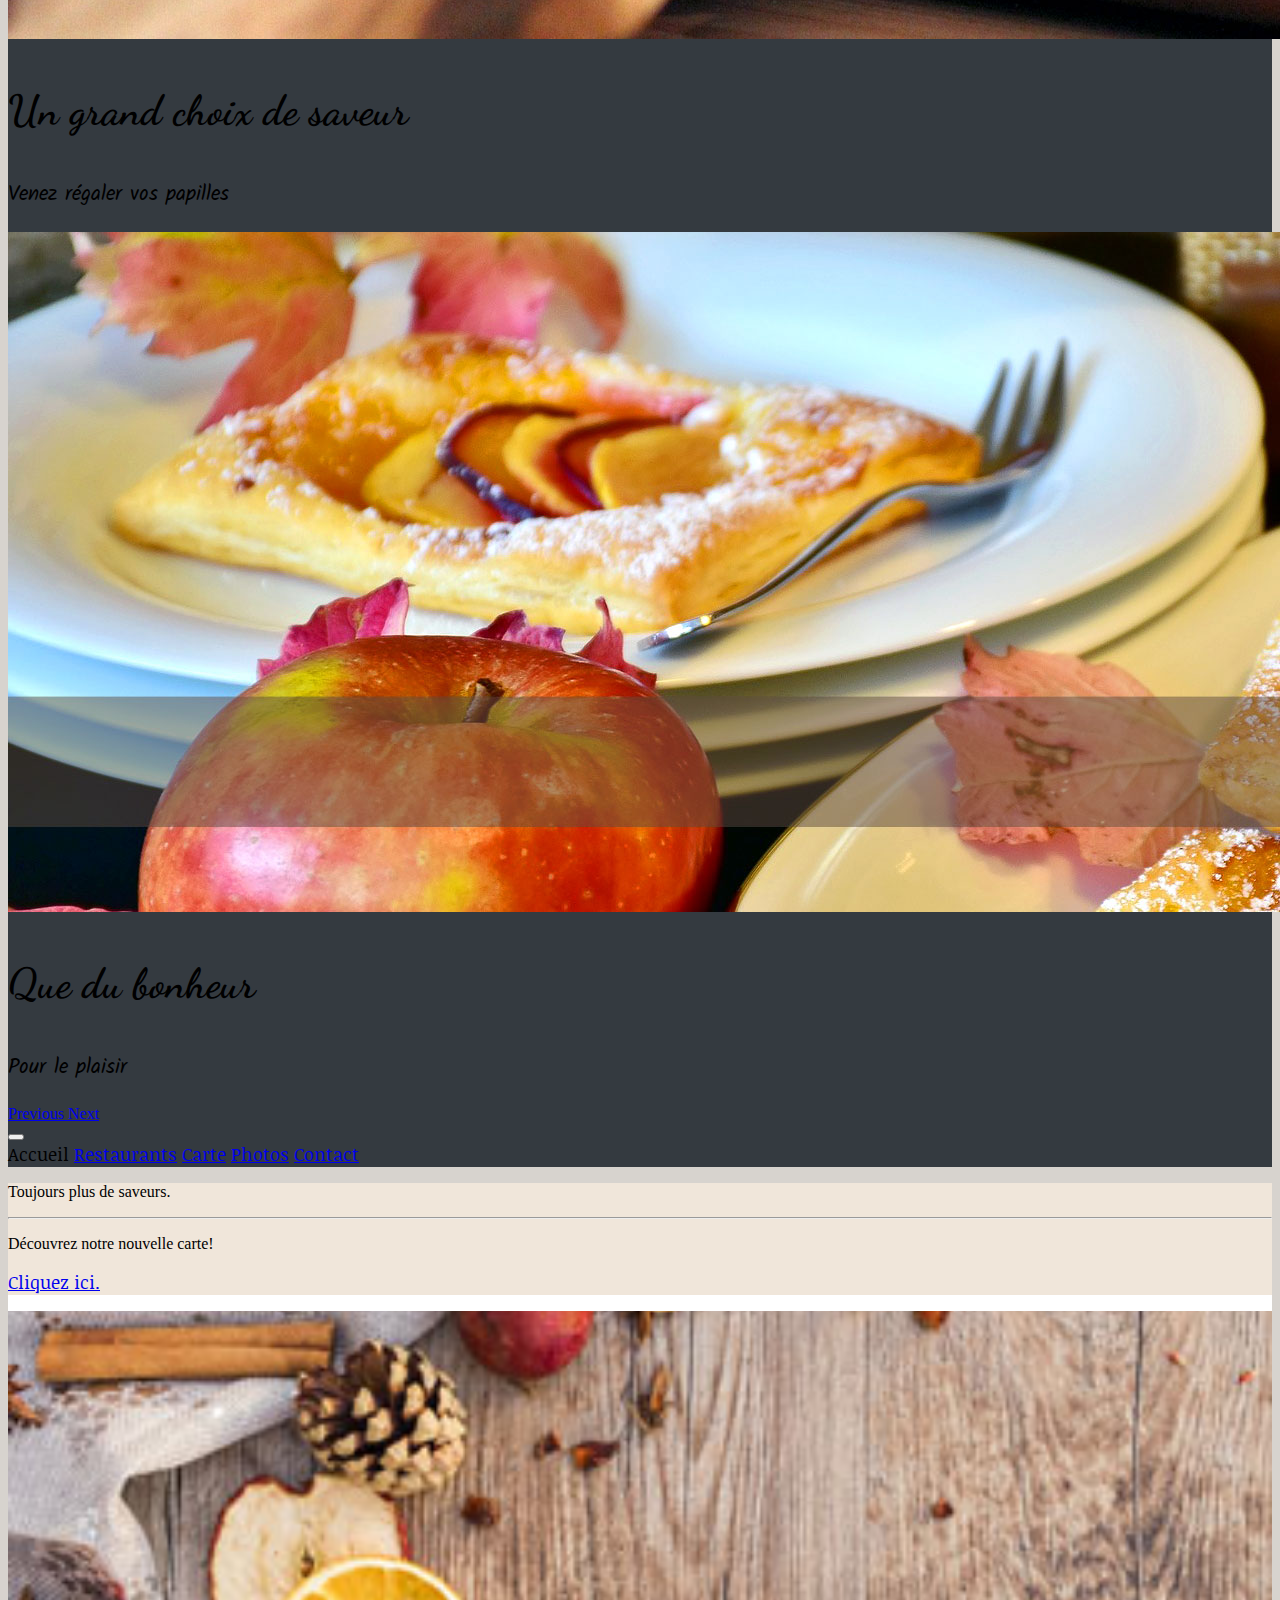
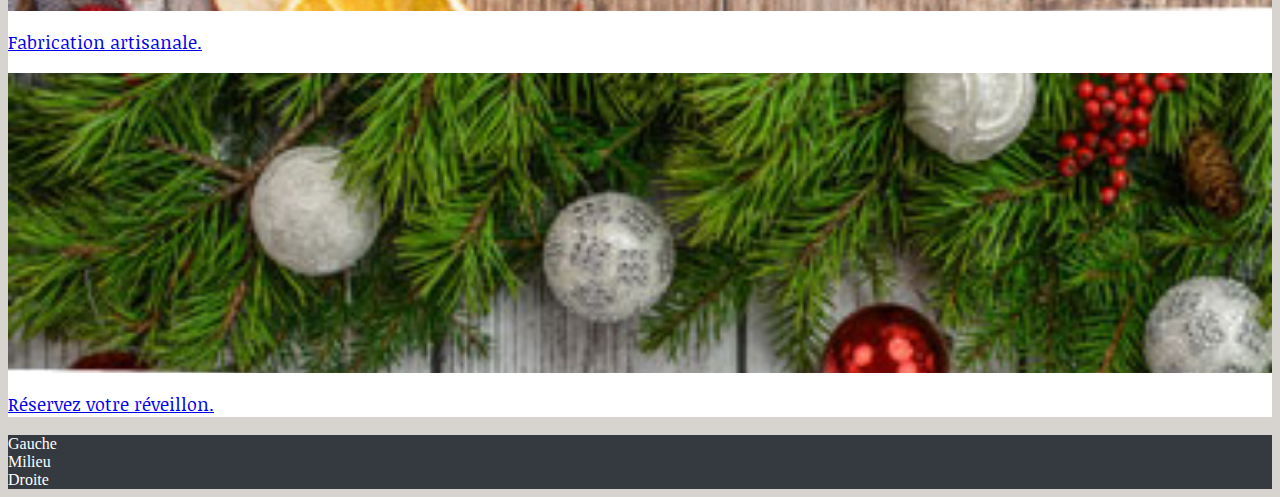
==== commit 64e3d298: "page carte" ====
--- a/index.html
+++ b/index.html
@@ -44,7 +44,7 @@
                   <div class="carousel-item"> <img class="d-block w-100" src="assets/img/patisserie-slide3.jpg" alt="Third slide">
                     <div class="carousel-caption d-none d-md-block">
                       <h3 class="font-g1">Que du bonheur</h3>
-                      <p class="font-g3">Dégustez à tout heure</p>
+                      <p class="font-g3">Pour le plaisir</p>
                     </div>
                   </div>
                 </div> <a class="carousel-control-prev" href="#carouselExampleIndicators" role="button" data-slide="prev">
@@ -73,10 +73,10 @@
                   <div class="collapse navbar-collapse" id="navbarNavAltMarkup">
                     <div class="navbar-nav font-g2">
                       <a class="nav-item nav-link disabled">Accueil</a>
-                      <a class="nav-item nav-link" href="#">Restaurants</a>
-                      <a class="nav-item nav-link" href="#">Carte</a>
-                      <a class="nav-item nav-link" href="#">Photos</a>
-                      <a class="nav-item nav-link" href="#">Contact</a>
+                      <a class="nav-item nav-link" href="restaurants.html">Restaurants</a>
+                      <a class="nav-item nav-link" href="carte.html">Carte</a>
+                      <a class="nav-item nav-link" href="photos1.html">Photos</a>
+                      <a class="nav-item nav-link" href="contact.html">Contact</a>
                     </div>
                   </div>
                 </nav>
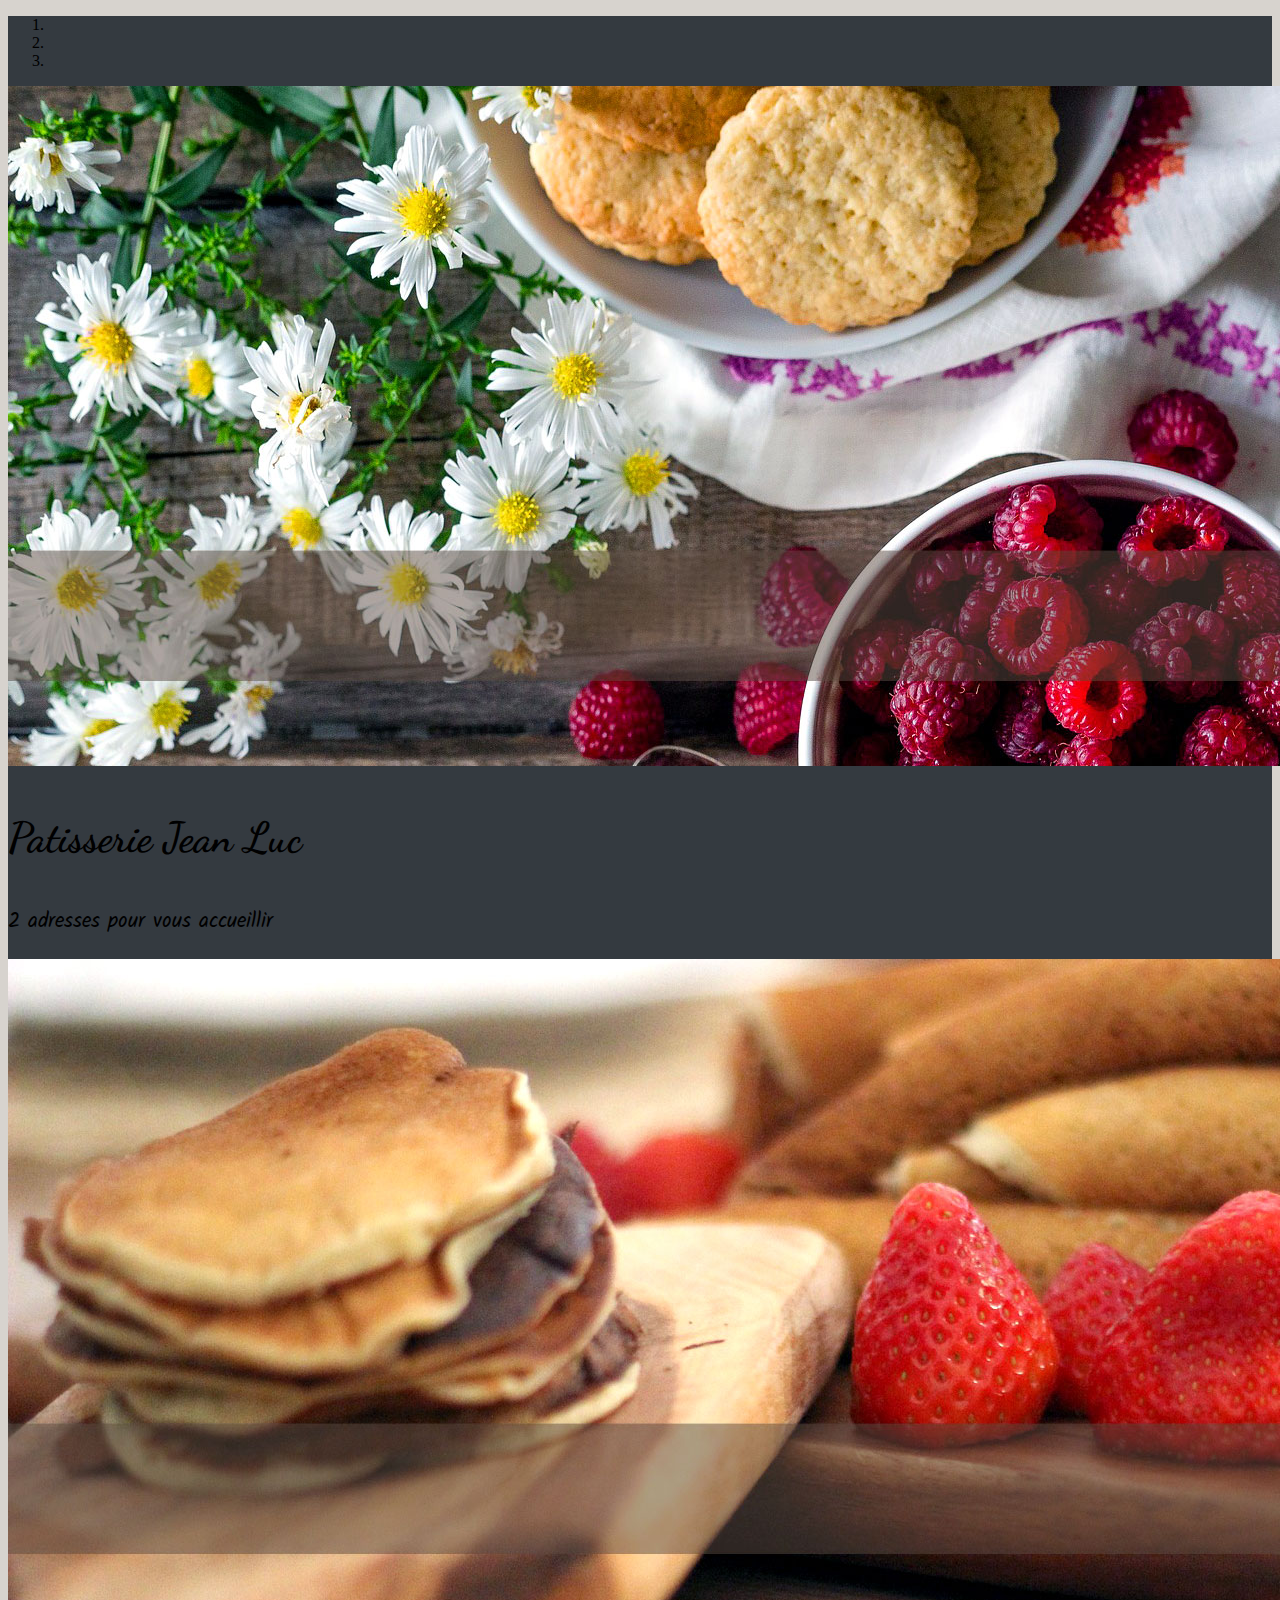
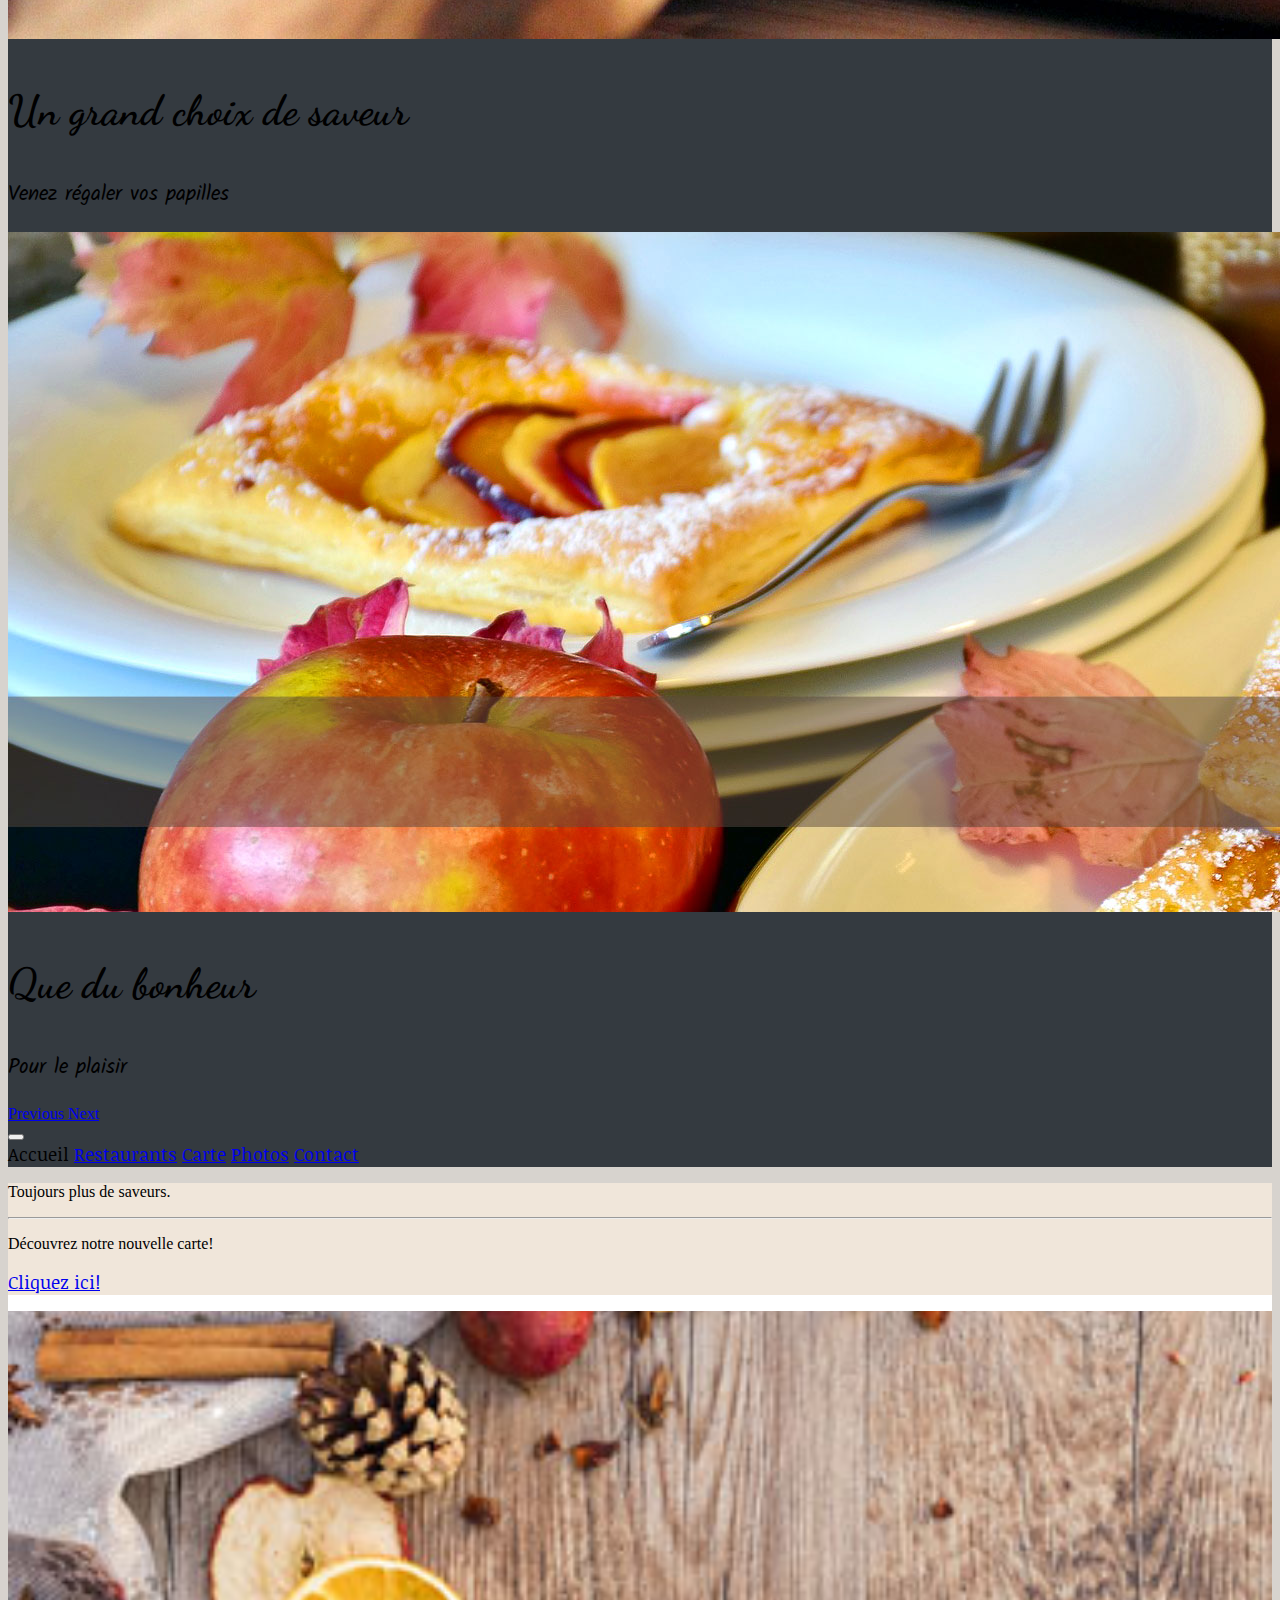
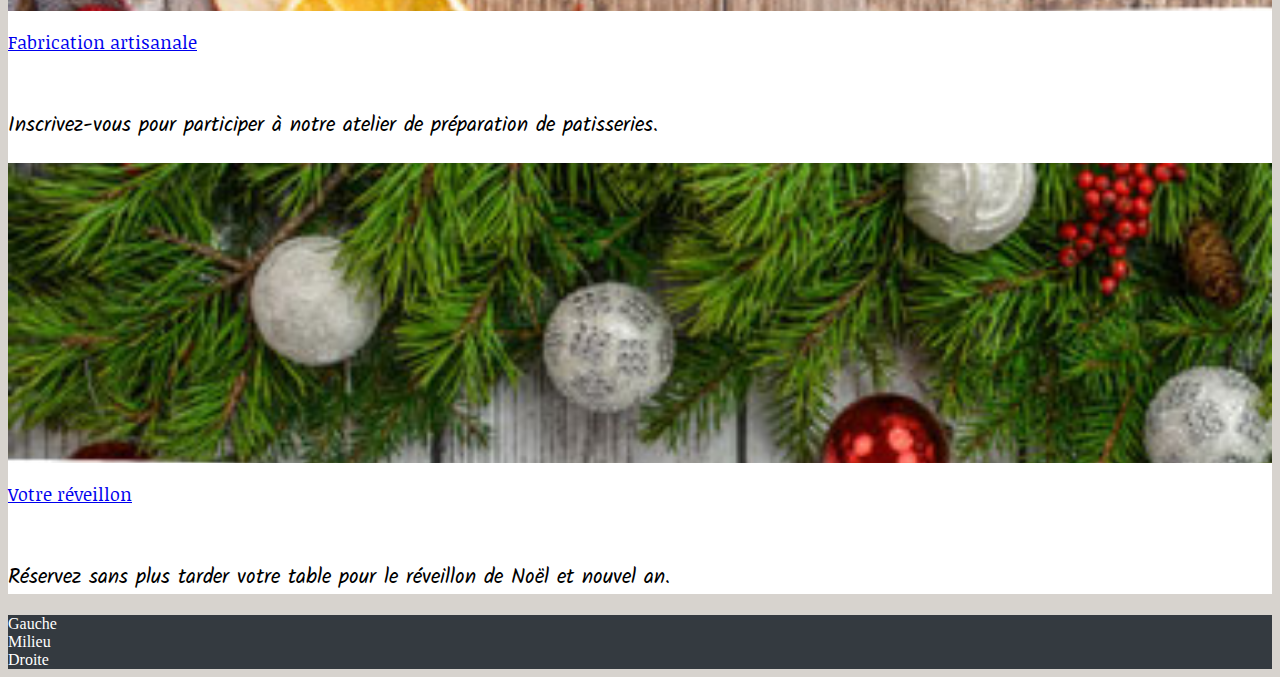
==== commit bdc84f02: "ajout des pages photos" ====
--- a/index.html
+++ b/index.html
@@ -96,7 +96,7 @@
               <p class="lead">Toujours plus de saveurs.</p>
               <hr class="my-4">
               <p>Découvrez notre nouvelle carte!</p>
-              <p class="lead"> <a class="btn btn-dark btn-lg font-g2" href="#" role="button">Cliquez ici.</a> </p>
+              <p class="lead"> <a class="btn btn-dark btn-lg font-g2" href="carte.html" role="button">Cliquez ici!</a> </p>
             </div>
           </div>
           <!-- Bloc du milieu -->
@@ -106,7 +106,8 @@
             </div>
             <div class="row">
               <div class="col-12 col-lg-12 text-center font-g2">
-                <p class="lead"> <a class="btn btn-dark btn-lg font-g2" href="#" role="button">Fabrication artisanale.</a> </p>
+                <p class="lead"> <a class="btn btn-dark btn-lg font-g2" href="contact.html" role="button">Fabrication artisanale</a> </p>
+                <p class="font-g3"><br>Inscrivez-vous pour participer à notre atelier de préparation de patisseries.</p>
               </div>
             </div>
           </div>
@@ -117,7 +118,8 @@
             </div>
             <div class="row">
               <div class="col-12 col-lg-12 text-center font-g2">
-                <p class="lead"> <a class="btn btn-dark btn-lg font-g2" href="#" role="button">Réservez votre réveillon.</a> </p>
+                <p class="lead"> <a class="btn btn-dark btn-lg font-g2" href="contact" role="button">Votre réveillon</a> </p>
+                <p class="font-g3"><br>Réservez sans plus tarder votre table pour le réveillon de Noël et nouvel an.</p>
               </div>
             </div>
           </div>
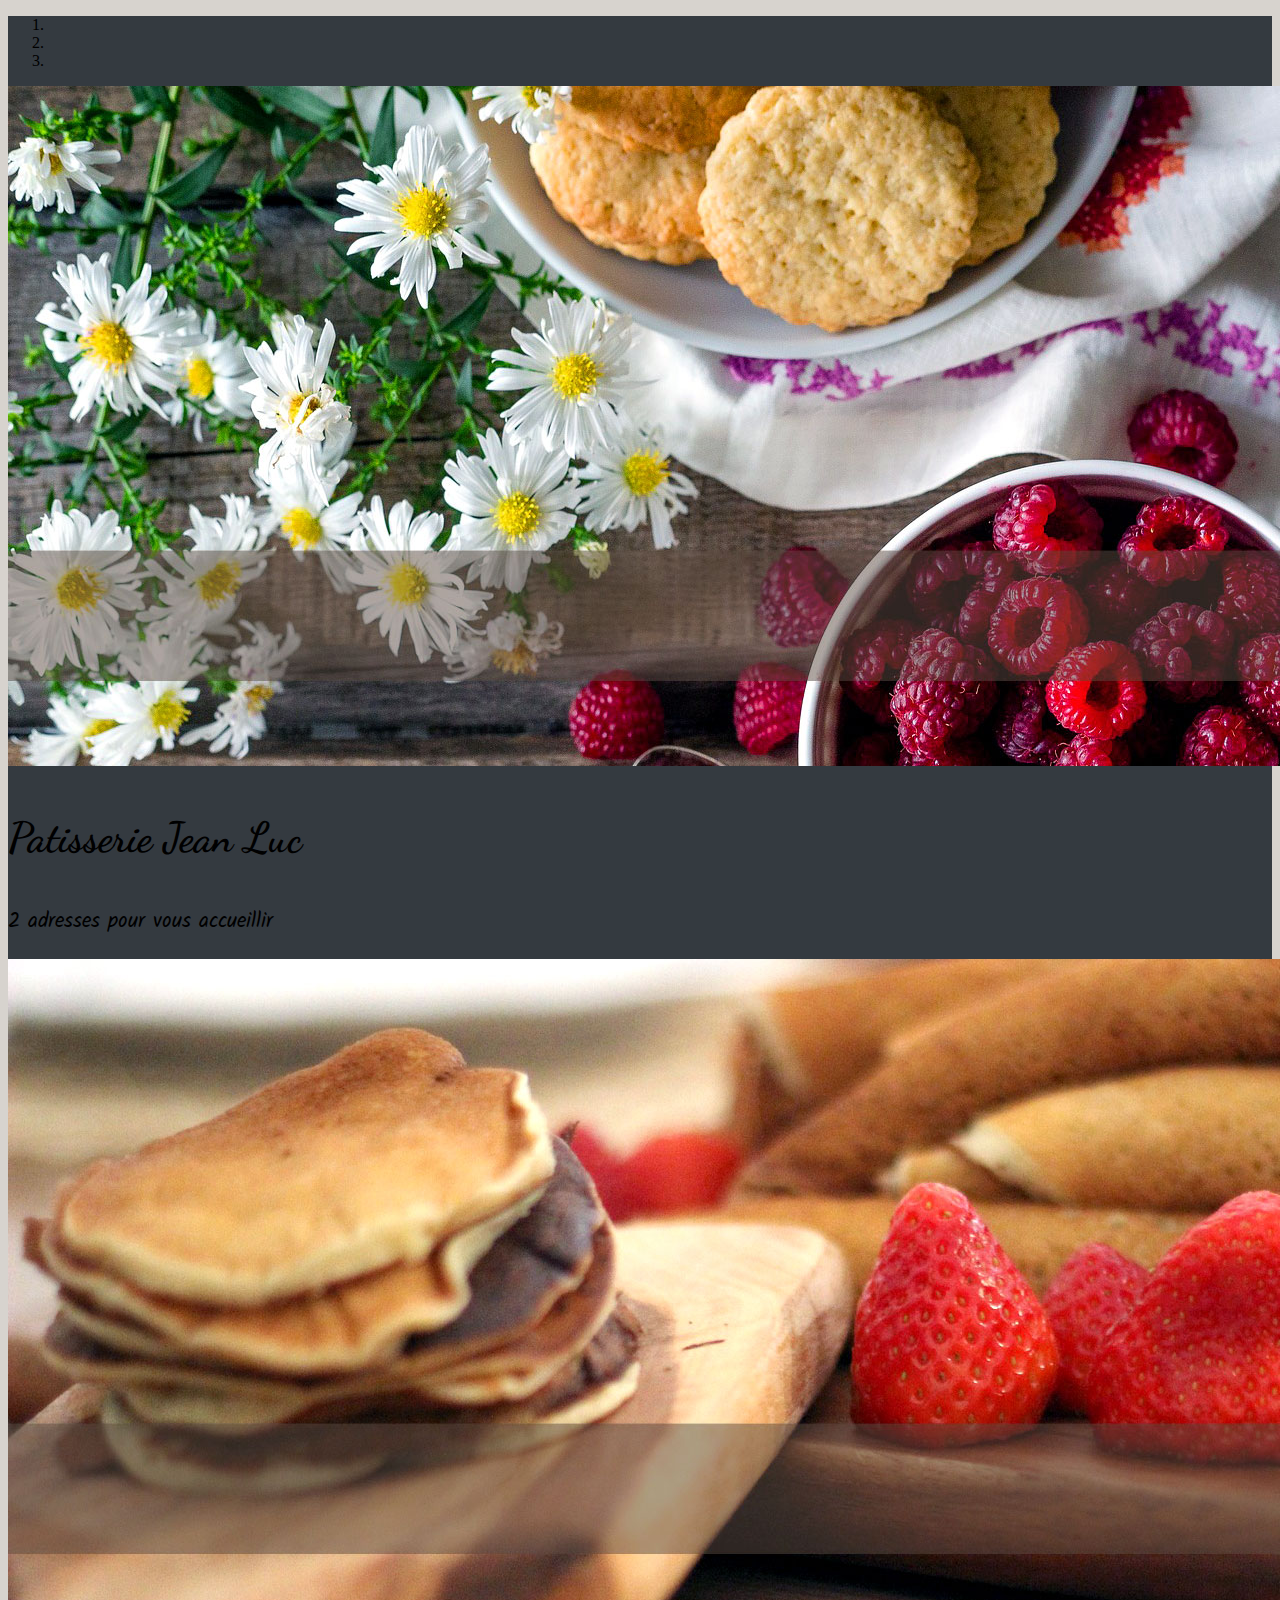
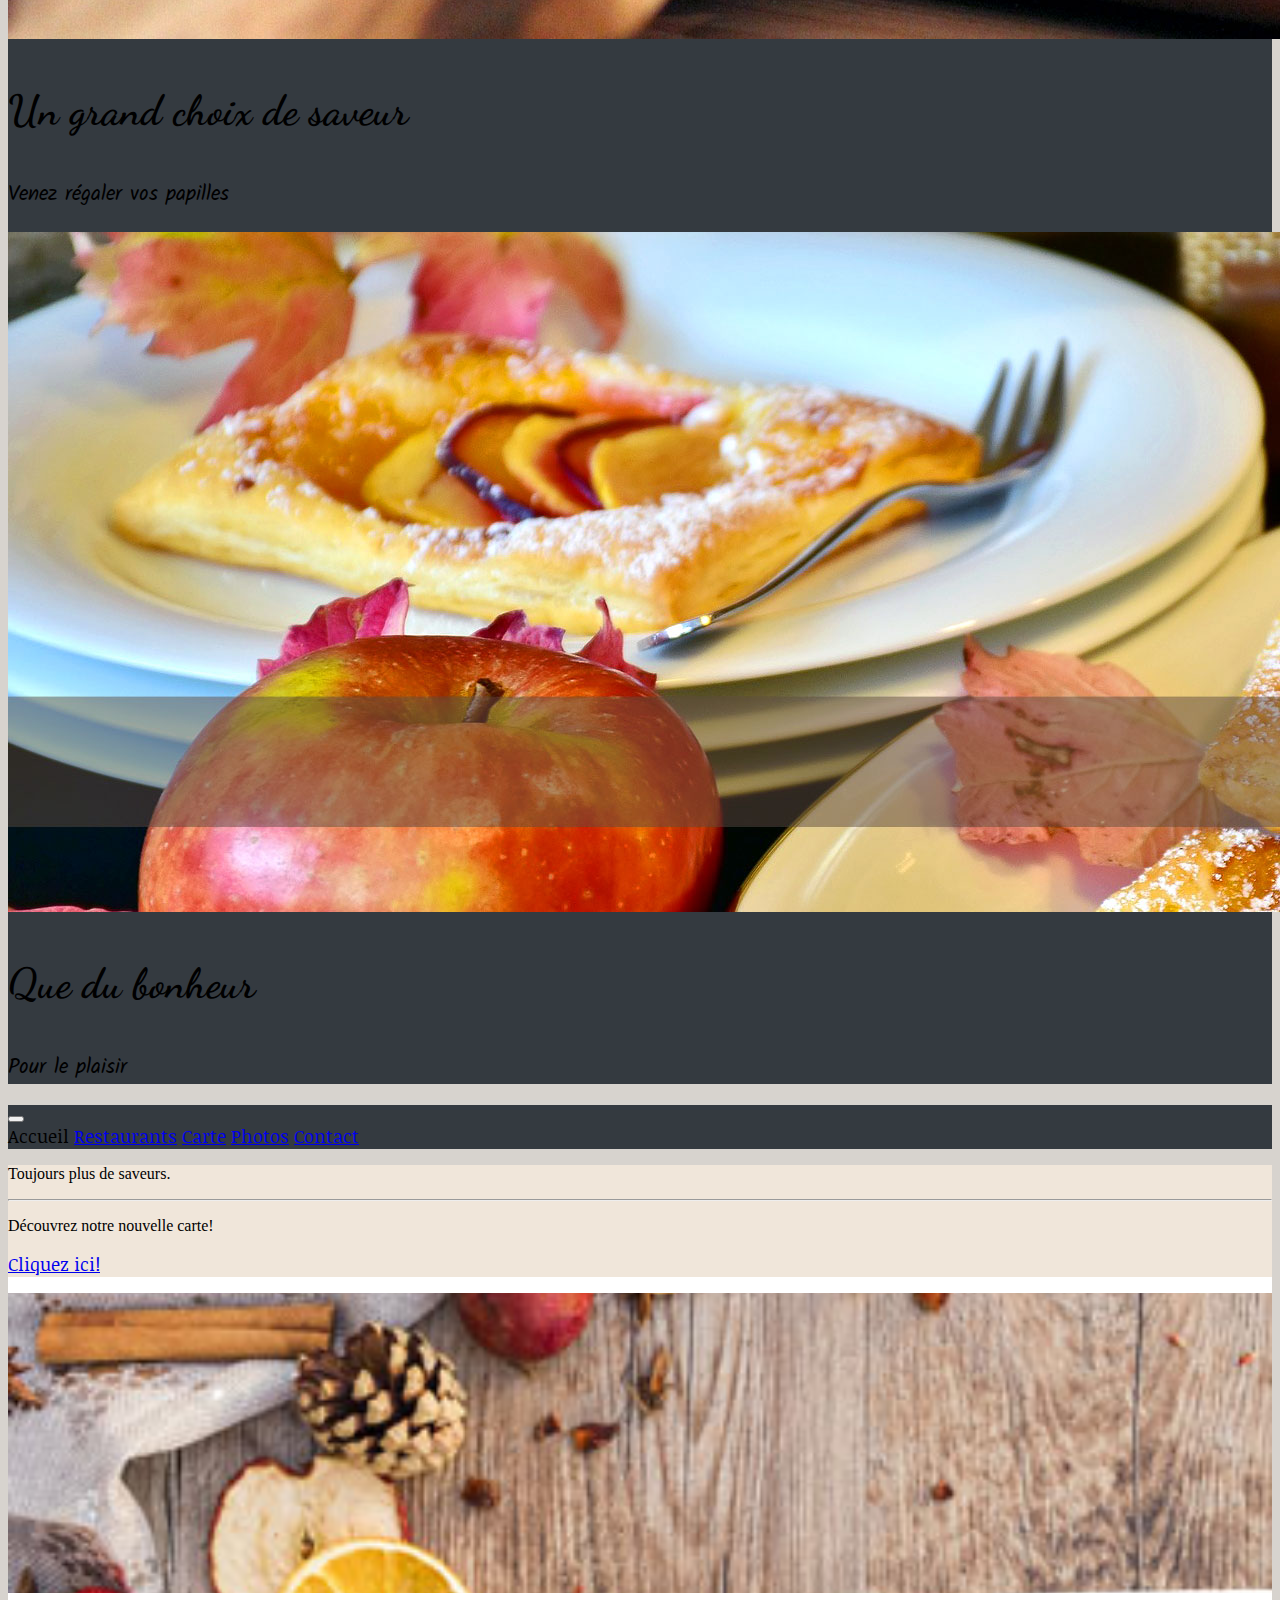
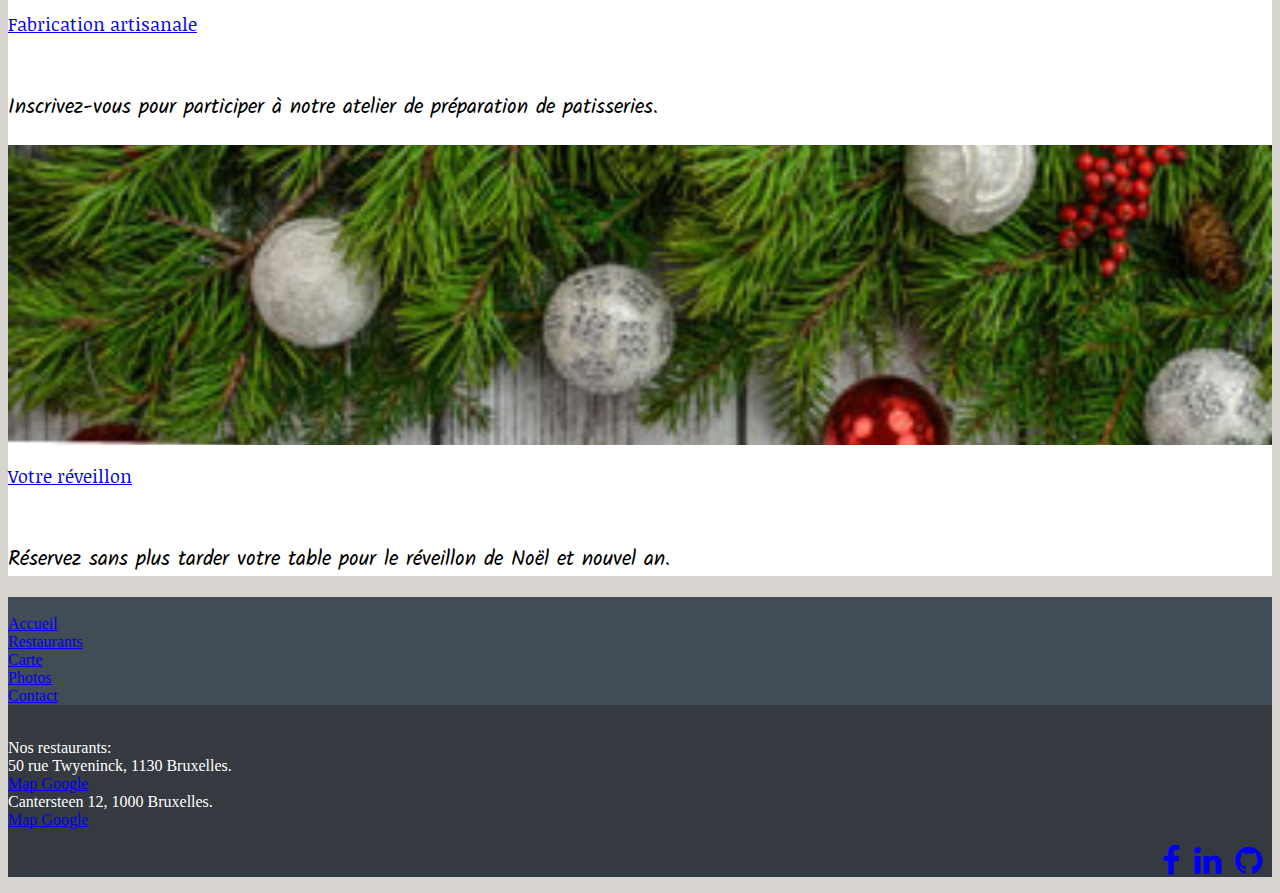
==== commit da59d87e: "footer ok sur toutes les pages" ====
--- a/index.html
+++ b/index.html
@@ -8,9 +8,11 @@
     <meta name="viewport" content="width=device-width, initial-scale=1, shrink-to-fit=no">
     <!-- Bootstrap CSS -->
     <link rel="stylesheet" href="https://maxcdn.bootstrapcdn.com/bootstrap/4.0.0-beta.2/css/bootstrap.min.css" integrity="sha384-PsH8R72JQ3SOdhVi3uxftmaW6Vc51MKb0q5P2rRUpPvrszuE4W1povHYgTpBfshb" crossorigin="anonymous">
-    <link href="assets/css/style-perso.css" type="text/css" rel="stylesheet" /> </head>
-  <link href="https://fonts.googleapis.com/css?family=Dancing+Script:400,700|Kalam:400,700|Noticia+Text:400i,700i" rel="stylesheet">
-
+    <link href="assets/css/style-perso.css" type="text/css" rel="stylesheet" />
+    <link href="https://fonts.googleapis.com/css?family=Dancing+Script:400,700|Kalam:400,700|Noticia+Text:400i,700i" rel="stylesheet">
+    <link rel="stylesheet" href="assets/font-awesome/css/font-awesome.min.css">
+    <link rel="icon" type="image/png" href="images/favicon.png" />
+  </head>
   <body>
     <!-- HEADER Slider -->
     <header>
@@ -118,7 +120,7 @@
             </div>
             <div class="row">
               <div class="col-12 col-lg-12 text-center font-g2">
-                <p class="lead"> <a class="btn btn-dark btn-lg font-g2" href="contact" role="button">Votre réveillon</a> </p>
+                <p class="lead"> <a class="btn btn-dark btn-lg font-g2" href="contact.html" role="button">Votre réveillon</a> </p>
                 <p class="font-g3"><br>Réservez sans plus tarder votre table pour le réveillon de Noël et nouvel an.</p>
               </div>
             </div>
@@ -131,18 +133,37 @@
       <div class="row head-bgc">
         <div class="col-12 col-lg-12">
           <div class="container">
-            <div class="row texte-blanc">
+            <div class="row align-items-center texte-blanc">
               <!-- Foot Gauche -->
-              <div class="col-12 col-lg-4">
-                Gauche
+              <div class="col-12 col-lg-4 navbar-bgc">
+                <p><br>
+                <a href="restaurants.html">Accueil</a><br>
+                <a href="restaurants.html">Restaurants</a><br>
+                <a href="carte.html">Carte</a><br>
+                <a href="photos1.html">Photos</a><br>
+                <a href="contact.html">Contact</a><br></p>
               </div>
               <!-- Foot Milieu -->
               <div class="col-12 col-lg-4">
-                Milieu
+                <p><br>
+                Nos restaurants:<br>50 rue Twyeninck, 1130 Bruxelles.<br>
+                <a href="https://maps.google.com/maps?ll=50.897894,4.41539&z=15&t=m&hl=fr&gl=BE&mapclient=embed&saddr=&daddr=Rue%20Twyeninck%2050%2C%201130%20Bruxelles&dirflg=d" target="_blank">Map Google</a><br>
+                Cantersteen 12, 1000 Bruxelles.<br>
+                <a href="https://maps.google.com/maps?ll=50.845568,4.353105&z=15&t=m&hl=fr&gl=BE&mapclient=embed&saddr=&daddr=Cantersteen%2012%2C%201000%20Bruxelles&dirflg=d" target="_blank">Map Google</a><br>
+                </p>
               </div>
               <!-- Foot Droite -->
-              <div class="col-12 col-lg-4">
-                Droite
+              <div class="col-12 col-lg-4 texte-droite">
+              <!-- Facebook -->
+                <p>
+                <a href="https://www.facebook.com/jeanluc.denbroeder" target="_blank"><i class="fa fa-facebook fa-2x icone-fontawesome"></i></a>
+              <!-- Linkedin -->
+                <a href="https://www.linkedin.com/in/jean-luc-denbroeder-4174ab69/" target="_blank">
+                <i class="fa fa-linkedin fa-2x icone-fontawesome"></i></a>
+              <!-- GitHub-->
+                <a href="https://github.com/jldenbroeder" target="_blank">
+                <i class="fa fa-github fa-2x icone-fontawesome"></i></a>
+                </p>
               </div>
             </div>
           </div>
--- a/assets/css/style-perso.css
+++ b/assets/css/style-perso.css
@@ -3,6 +3,12 @@
 
 .texte-blanc {
   color: #fff; }
+
+.texte-droite {
+  text-align: right; }
+
+i {
+  margin-right: 10px; }
 
 .font-g1 {
   font-family: 'Dancing Script', cursive;
